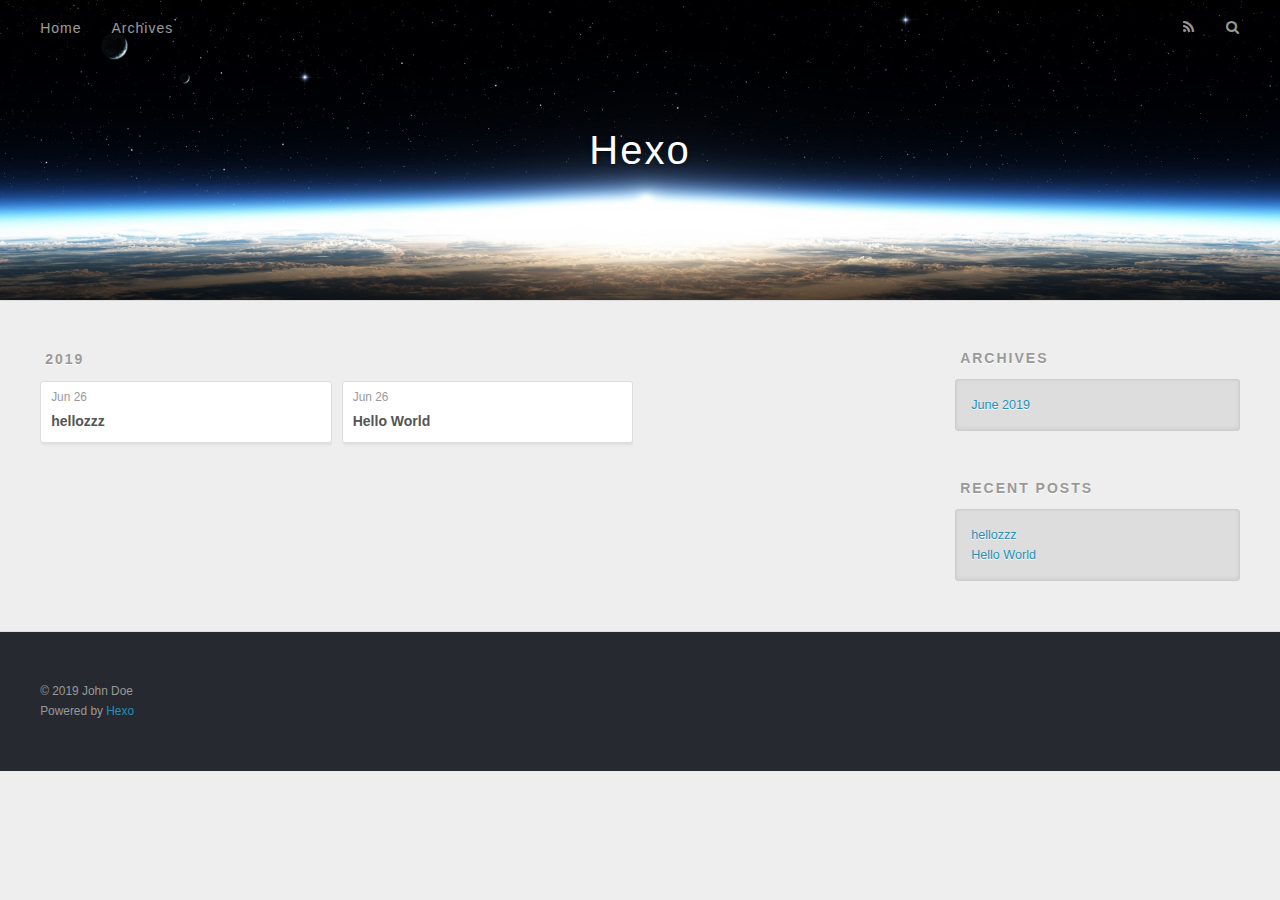
==== archives/index.html @ 3f433140 "Site updated: 2019-06-26 18:27:17" ====
<!DOCTYPE html>
<html>
<head><meta name="generator" content="Hexo 3.9.0">
  <meta charset="utf-8">
  

  
  <title>Archives | Hexo</title>
  <meta name="viewport" content="width=device-width, initial-scale=1, maximum-scale=1">
  <meta property="og:type" content="website">
<meta property="og:title" content="Hexo">
<meta property="og:url" content="http://yoursite.com/archives/index.html">
<meta property="og:site_name" content="Hexo">
<meta property="og:locale" content="default">
<meta name="twitter:card" content="summary">
<meta name="twitter:title" content="Hexo">
  
    <link rel="alternate" href="/atom.xml" title="Hexo" type="application/atom+xml">
  
  
    <link rel="icon" href="/favicon.png">
  
  
    <link href="//fonts.googleapis.com/css?family=Source+Code+Pro" rel="stylesheet" type="text/css">
  
  <link rel="stylesheet" href="/css/style.css">
</head>
</html>
<body>
  <div id="container">
    <div id="wrap">
      <header id="header">
  <div id="banner"></div>
  <div id="header-outer" class="outer">
    <div id="header-title" class="inner">
      <h1 id="logo-wrap">
        <a href="/" id="logo">Hexo</a>
      </h1>
      
    </div>
    <div id="header-inner" class="inner">
      <nav id="main-nav">
        <a id="main-nav-toggle" class="nav-icon"></a>
        
          <a class="main-nav-link" href="/">Home</a>
        
          <a class="main-nav-link" href="/archives">Archives</a>
        
      </nav>
      <nav id="sub-nav">
        
          <a id="nav-rss-link" class="nav-icon" href="/atom.xml" title="RSS Feed"></a>
        
        <a id="nav-search-btn" class="nav-icon" title="Search"></a>
      </nav>
      <div id="search-form-wrap">
        <form action="//google.com/search" method="get" accept-charset="UTF-8" class="search-form"><input type="search" name="q" class="search-form-input" placeholder="Search"><button type="submit" class="search-form-submit">&#xF002;</button><input type="hidden" name="sitesearch" value="http://yoursite.com"></form>
      </div>
    </div>
  </div>
</header>
      <div class="outer">
        <section id="main">
  
  
    
    
      
      
      <section class="archives-wrap">
        <div class="archive-year-wrap">
          <a href="/archives/2019" class="archive-year">2019</a>
        </div>
        <div class="archives">
    
    <article class="archive-article archive-type-post">
  <div class="archive-article-inner">
    <header class="archive-article-header">
      <a href="/2019/06/26/hellozzz/" class="archive-article-date">
  <time datetime="2019-06-26T10:13:13.000Z" itemprop="datePublished">Jun 26</time>
</a>
      
  
    <h1 itemprop="name">
      <a class="archive-article-title" href="/2019/06/26/hellozzz/">hellozzz</a>
    </h1>
  

    </header>
  </div>
</article>
  
    
    
    <article class="archive-article archive-type-post">
  <div class="archive-article-inner">
    <header class="archive-article-header">
      <a href="/2019/06/26/hello-world/" class="archive-article-date">
  <time datetime="2019-06-26T09:35:58.510Z" itemprop="datePublished">Jun 26</time>
</a>
      
  
    <h1 itemprop="name">
      <a class="archive-article-title" href="/2019/06/26/hello-world/">Hello World</a>
    </h1>
  

    </header>
  </div>
</article>
  
  
    </div></section>
  


</section>
        
          <aside id="sidebar">
  
    

  
    

  
    
  
    
  <div class="widget-wrap">
    <h3 class="widget-title">Archives</h3>
    <div class="widget">
      <ul class="archive-list"><li class="archive-list-item"><a class="archive-list-link" href="/archives/2019/06/">June 2019</a></li></ul>
    </div>
  </div>


  
    
  <div class="widget-wrap">
    <h3 class="widget-title">Recent Posts</h3>
    <div class="widget">
      <ul>
        
          <li>
            <a href="/2019/06/26/hellozzz/">hellozzz</a>
          </li>
        
          <li>
            <a href="/2019/06/26/hello-world/">Hello World</a>
          </li>
        
      </ul>
    </div>
  </div>

  
</aside>
        
      </div>
      <footer id="footer">
  
  <div class="outer">
    <div id="footer-info" class="inner">
      &copy; 2019 John Doe<br>
      Powered by <a href="http://hexo.io/" target="_blank">Hexo</a>
    </div>
  </div>
</footer>
    </div>
    <nav id="mobile-nav">
  
    <a href="/" class="mobile-nav-link">Home</a>
  
    <a href="/archives" class="mobile-nav-link">Archives</a>
  
</nav>
    

<script src="//ajax.googleapis.com/ajax/libs/jquery/2.0.3/jquery.min.js"></script>


  <link rel="stylesheet" href="/fancybox/jquery.fancybox.css">
  <script src="/fancybox/jquery.fancybox.pack.js"></script>


<script src="/js/script.js"></script>



  </div>
</body>
</html>
---- css/style.css ----
body {
  width: 100%;
}
body:before,
body:after {
  content: "";
  display: table;
}
body:after {
  clear: both;
}
html,
body,
div,
span,
applet,
object,
iframe,
h1,
h2,
h3,
h4,
h5,
h6,
p,
blockquote,
pre,
a,
abbr,
acronym,
address,
big,
cite,
code,
del,
dfn,
em,
img,
ins,
kbd,
q,
s,
samp,
small,
strike,
strong,
sub,
sup,
tt,
var,
dl,
dt,
dd,
ol,
ul,
li,
fieldset,
form,
label,
legend,
table,
caption,
tbody,
tfoot,
thead,
tr,
th,
td {
  margin: 0;
  padding: 0;
  border: 0;
  outline: 0;
  font-weight: inherit;
  font-style: inherit;
  font-family: inherit;
  font-size: 100%;
  vertical-align: baseline;
}
body {
  line-height: 1;
  color: #000;
  background: #fff;
}
ol,
ul {
  list-style: none;
}
table {
  border-collapse: separate;
  border-spacing: 0;
  vertical-align: middle;
}
caption,
th,
td {
  text-align: left;
  font-weight: normal;
  vertical-align: middle;
}
a img {
  border: none;
}
input,
button {
  margin: 0;
  padding: 0;
}
input::-moz-focus-inner,
button::-moz-focus-inner {
  border: 0;
  padding: 0;
}
@font-face {
  font-family: FontAwesome;
  font-style: normal;
  font-weight: normal;
  src: url("fonts/fontawesome-webfont.eot?v=#4.0.3");
  src: url("fonts/fontawesome-webfont.eot?#iefix&v=#4.0.3") format("embedded-opentype"), url("fonts/fontawesome-webfont.woff?v=#4.0.3") format("woff"), url("fonts/fontawesome-webfont.ttf?v=#4.0.3") format("truetype"), url("fonts/fontawesome-webfont.svg#fontawesomeregular?v=#4.0.3") format("svg");
}
html,
body,
#container {
  height: 100%;
}
body {
  background: #eee;
  font: 14px -apple-system, BlinkMacSystemFont, "Segoe UI", "Roboto", "Oxygen", "Ubuntu", "Cantarell", "Fira Sans", "Droid Sans", "Helvetica Neue", sans-serif;
  -webkit-text-size-adjust: 100%;
}
.outer {
  max-width: 1220px;
  margin: 0 auto;
  padding: 0 20px;
}
.outer:before,
.outer:after {
  content: "";
  display: table;
}
.outer:after {
  clear: both;
}
.inner {
  display: inline;
  float: left;
  width: 98.33333333333333%;
  margin: 0 0.833333333333333%;
}
.left,
.alignleft {
  float: left;
}
.right,
.alignright {
  float: right;
}
.clear {
  clear: both;
}
#container {
  position: relative;
}
.mobile-nav-on {
  overflow: hidden;
}
#wrap {
  height: 100%;
  width: 100%;
  position: absolute;
  top: 0;
  left: 0;
  -webkit-transition: 0.2s ease-out;
  -moz-transition: 0.2s ease-out;
  -ms-transition: 0.2s ease-out;
  transition: 0.2s ease-out;
  z-index: 1;
  background: #eee;
}
.mobile-nav-on #wrap {
  left: 280px;
}
@media screen and (min-width: 768px) {
  #main {
    display: inline;
    float: left;
    width: 73.33333333333333%;
    margin: 0 0.833333333333333%;
  }
}
.article-date,
.article-category-link,
.archive-year,
.widget-title {
  text-decoration: none;
  text-transform: uppercase;
  letter-spacing: 2px;
  color: #999;
  margin-bottom: 1em;
  margin-left: 5px;
  line-height: 1em;
  text-shadow: 0 1px #fff;
  font-weight: bold;
}
.article-inner,
.archive-article-inner {
  background: #fff;
  -webkit-box-shadow: 1px 2px 3px #ddd;
  box-shadow: 1px 2px 3px #ddd;
  border: 1px solid #ddd;
  border-radius: 3px;
}
.article-entry h1,
.widget h1 {
  font-size: 2em;
}
.article-entry h2,
.widget h2 {
  font-size: 1.5em;
}
.article-entry h3,
.widget h3 {
  font-size: 1.3em;
}
.article-entry h4,
.widget h4 {
  font-size: 1.2em;
}
.article-entry h5,
.widget h5 {
  font-size: 1em;
}
.article-entry h6,
.widget h6 {
  font-size: 1em;
  color: #999;
}
.article-entry hr,
.widget hr {
  border: 1px dashed #ddd;
}
.article-entry strong,
.widget strong {
  font-weight: bold;
}
.article-entry em,
.widget em,
.article-entry cite,
.widget cite {
  font-style: italic;
}
.article-entry sup,
.widget sup,
.article-entry sub,
.widget sub {
  font-size: 0.75em;
  line-height: 0;
  position: relative;
  vertical-align: baseline;
}
.article-entry sup,
.widget sup {
  top: -0.5em;
}
.article-entry sub,
.widget sub {
  bottom: -0.2em;
}
.article-entry small,
.widget small {
  font-size: 0.85em;
}
.article-entry acronym,
.widget acronym,
.article-entry abbr,
.widget abbr {
  border-bottom: 1px dotted;
}
.article-entry ul,
.widget ul,
.article-entry ol,
.widget ol,
.article-entry dl,
.widget dl {
  margin: 0 20px;
  line-height: 1.6em;
}
.article-entry ul ul,
.widget ul ul,
.article-entry ol ul,
.widget ol ul,
.article-entry ul ol,
.widget ul ol,
.article-entry ol ol,
.widget ol ol {
  margin-top: 0;
  margin-bottom: 0;
}
.article-entry ul,
.widget ul {
  list-style: disc;
}
.article-entry ol,
.widget ol {
  list-style: decimal;
}
.article-entry dt,
.widget dt {
  font-weight: bold;
}
#header {
  height: 300px;
  position: relative;
  border-bottom: 1px solid #ddd;
}
#header:before,
#header:after {
  content: "";
  position: absolute;
  left: 0;
  right: 0;
  height: 40px;
}
#header:before {
  top: 0;
  background: -webkit-linear-gradient(rgba(0,0,0,0.2), transparent);
  background: -moz-linear-gradient(rgba(0,0,0,0.2), transparent);
  background: -ms-linear-gradient(rgba(0,0,0,0.2), transparent);
  background: linear-gradient(rgba(0,0,0,0.2), transparent);
}
#header:after {
  bottom: 0;
  background: -webkit-linear-gradient(transparent, rgba(0,0,0,0.2));
  background: -moz-linear-gradient(transparent, rgba(0,0,0,0.2));
  background: -ms-linear-gradient(transparent, rgba(0,0,0,0.2));
  background: linear-gradient(transparent, rgba(0,0,0,0.2));
}
#header-outer {
  height: 100%;
  position: relative;
}
#header-inner {
  position: relative;
  overflow: hidden;
}
#banner {
  position: absolute;
  top: 0;
  left: 0;
  width: 100%;
  height: 100%;
  background: url("images/banner.jpg") center #000;
  -webkit-background-size: cover;
  -moz-background-size: cover;
  background-size: cover;
  z-index: -1;
}
#header-title {
  text-align: center;
  height: 40px;
  position: absolute;
  top: 50%;
  left: 0;
  margin-top: -20px;
}
#logo,
#subtitle {
  text-decoration: none;
  color: #fff;
  font-weight: 300;
  text-shadow: 0 1px 4px rgba(0,0,0,0.3);
}
#logo {
  font-size: 40px;
  line-height: 40px;
  letter-spacing: 2px;
}
#subtitle {
  font-size: 16px;
  line-height: 16px;
  letter-spacing: 1px;
}
#subtitle-wrap {
  margin-top: 16px;
}
#main-nav {
  float: left;
  margin-left: -15px;
}
.nav-icon,
.main-nav-link {
  float: left;
  color: #fff;
  opacity: 0.6;
  text-decoration: none;
  text-shadow: 0 1px rgba(0,0,0,0.2);
  -webkit-transition: opacity 0.2s;
  -moz-transition: opacity 0.2s;
  -ms-transition: opacity 0.2s;
  transition: opacity 0.2s;
  display: block;
  padding: 20px 15px;
}
.nav-icon:hover,
.main-nav-link:hover {
  opacity: 1;
}
.nav-icon {
  font-family: FontAwesome;
  text-align: center;
  font-size: 14px;
  width: 14px;
  height: 14px;
  padding: 20px 15px;
  position: relative;
  cursor: pointer;
}
.main-nav-link {
  font-weight: 300;
  letter-spacing: 1px;
}
@media screen and (max-width: 479px) {
  .main-nav-link {
    display: none;
  }
}
#main-nav-toggle {
  display: none;
}
#main-nav-toggle:before {
  content: "\f0c9";
}
@media screen and (max-width: 479px) {
  #main-nav-toggle {
    display: block;
  }
}
#sub-nav {
  float: right;
  margin-right: -15px;
}
#nav-rss-link:before {
  content: "\f09e";
}
#nav-search-btn:before {
  content: "\f002";
}
#search-form-wrap {
  position: absolute;
  top: 15px;
  width: 150px;
  height: 30px;
  right: -150px;
  opacity: 0;
  -webkit-transition: 0.2s ease-out;
  -moz-transition: 0.2s ease-out;
  -ms-transition: 0.2s ease-out;
  transition: 0.2s ease-out;
}
#search-form-wrap.on {
  opacity: 1;
  right: 0;
}
@media screen and (max-width: 479px) {
  #search-form-wrap {
    width: 100%;
    right: -100%;
  }
}
.search-form {
  position: absolute;
  top: 0;
  left: 0;
  right: 0;
  background: #fff;
  padding: 5px 15px;
  border-radius: 15px;
  -webkit-box-shadow: 0 0 10px rgba(0,0,0,0.3);
  box-shadow: 0 0 10px rgba(0,0,0,0.3);
}
.search-form-input {
  border: none;
  background: none;
  color: #555;
  width: 100%;
  font: 13px -apple-system, BlinkMacSystemFont, "Segoe UI", "Roboto", "Oxygen", "Ubuntu", "Cantarell", "Fira Sans", "Droid Sans", "Helvetica Neue", sans-serif;
  outline: none;
}
.search-form-input::-webkit-search-results-decoration,
.search-form-input::-webkit-search-cancel-button {
  -webkit-appearance: none;
}
.search-form-submit {
  position: absolute;
  top: 50%;
  right: 10px;
  margin-top: -7px;
  font: 13px FontAwesome;
  border: none;
  background: none;
  color: #bbb;
  cursor: pointer;
}
.search-form-submit:hover,
.search-form-submit:focus {
  color: #777;
}
.article {
  margin: 50px 0;
}
.article-inner {
  overflow: hidden;
}
.article-meta:before,
.article-meta:after {
  content: "";
  display: table;
}
.article-meta:after {
  clear: both;
}
.article-date {
  float: left;
}
.article-category {
  float: left;
  line-height: 1em;
  color: #ccc;
  text-shadow: 0 1px #fff;
  margin-left: 8px;
}
.article-category:before {
  content: "\2022";
}
.article-category-link {
  margin: 0 12px 1em;
}
.article-header {
  padding: 20px 20px 0;
}
.article-title {
  text-decoration: none;
  font-size: 2em;
  font-weight: bold;
  color: #555;
  line-height: 1.1em;
  -webkit-transition: color 0.2s;
  -moz-transition: color 0.2s;
  -ms-transition: color 0.2s;
  transition: color 0.2s;
}
a.article-title:hover {
  color: #258fb8;
}
.article-entry {
  color: #555;
  padding: 0 20px;
}
.article-entry:before,
.article-entry:after {
  content: "";
  display: table;
}
.article-entry:after {
  clear: both;
}
.article-entry p,
.article-entry table {
  line-height: 1.6em;
  margin: 1.6em 0;
}
.article-entry h1,
.article-entry h2,
.article-entry h3,
.article-entry h4,
.article-entry h5,
.article-entry h6 {
  font-weight: bold;
}
.article-entry h1,
.article-entry h2,
.article-entry h3,
.article-entry h4,
.article-entry h5,
.article-entry h6 {
  line-height: 1.1em;
  margin: 1.1em 0;
}
.article-entry a {
  color: #258fb8;
  text-decoration: none;
}
.article-entry a:hover {
  text-decoration: underline;
}
.article-entry ul,
.article-entry ol,
.article-entry dl {
  margin-top: 1.6em;
  margin-bottom: 1.6em;
}
.article-entry img,
.article-entry video {
  max-width: 100%;
  height: auto;
  display: block;
  margin: auto;
}
.article-entry iframe {
  border: none;
}
.article-entry table {
  width: 100%;
  border-collapse: collapse;
  border-spacing: 0;
}
.article-entry th {
  font-weight: bold;
  border-bottom: 3px solid #ddd;
  padding-bottom: 0.5em;
}
.article-entry td {
  border-bottom: 1px solid #ddd;
  padding: 10px 0;
}
.article-entry blockquote {
  font-family: Georgia, "Times New Roman", serif;
  font-size: 1.4em;
  margin: 1.6em 20px;
  text-align: center;
}
.article-entry blockquote footer {
  font-size: 14px;
  margin: 1.6em 0;
  font-family: -apple-system, BlinkMacSystemFont, "Segoe UI", "Roboto", "Oxygen", "Ubuntu", "Cantarell", "Fira Sans", "Droid Sans", "Helvetica Neue", sans-serif;
}
.article-entry blockquote footer cite:before {
  content: "—";
  padding: 0 0.5em;
}
.article-entry .pullquote {
  text-align: left;
  width: 45%;
  margin: 0;
}
.article-entry .pullquote.left {
  margin-left: 0.5em;
  margin-right: 1em;
}
.article-entry .pullquote.right {
  margin-right: 0.5em;
  margin-left: 1em;
}
.article-entry .caption {
  color: #999;
  display: block;
  font-size: 0.9em;
  margin-top: 0.5em;
  position: relative;
  text-align: center;
}
.article-entry .video-container {
  position: relative;
  padding-top: 56.25%;
  height: 0;
  overflow: hidden;
}
.article-entry .video-container iframe,
.article-entry .video-container object,
.article-entry .video-container embed {
  position: absolute;
  top: 0;
  left: 0;
  width: 100%;
  height: 100%;
  margin-top: 0;
}
.article-more-link a {
  display: inline-block;
  line-height: 1em;
  padding: 6px 15px;
  border-radius: 15px;
  background: #eee;
  color: #999;
  text-shadow: 0 1px #fff;
  text-decoration: none;
}
.article-more-link a:hover {
  background: #258fb8;
  color: #fff;
  text-decoration: none;
  text-shadow: 0 1px #1e7293;
}
.article-footer {
  font-size: 0.85em;
  line-height: 1.6em;
  border-top: 1px solid #ddd;
  padding-top: 1.6em;
  margin: 0 20px 20px;
}
.article-footer:before,
.article-footer:after {
  content: "";
  display: table;
}
.article-footer:after {
  clear: both;
}
.article-footer a {
  color: #999;
  text-decoration: none;
}
.article-footer a:hover {
  color: #555;
}
.article-tag-list-item {
  float: left;
  margin-right: 10px;
}
.article-tag-list-link:before {
  content: "#";
}
.article-comment-link {
  float: right;
}
.article-comment-link:before {
  content: "\f075";
  font-family: FontAwesome;
  padding-right: 8px;
}
.article-share-link {
  cursor: pointer;
  float: right;
  margin-left: 20px;
}
.article-share-link:before {
  content: "\f064";
  font-family: FontAwesome;
  padding-right: 6px;
}
#article-nav {
  position: relative;
}
#article-nav:before,
#article-nav:after {
  content: "";
  display: table;
}
#article-nav:after {
  clear: both;
}
@media screen and (min-width: 768px) {
  #article-nav {
    margin: 50px 0;
  }
  #article-nav:before {
    width: 8px;
    height: 8px;
    position: absolute;
    top: 50%;
    left: 50%;
    margin-top: -4px;
    margin-left: -4px;
    content: "";
    border-radius: 50%;
    background: #ddd;
    -webkit-box-shadow: 0 1px 2px #fff;
    box-shadow: 0 1px 2px #fff;
  }
}
.article-nav-link-wrap {
  text-decoration: none;
  text-shadow: 0 1px #fff;
  color: #999;
  -webkit-box-sizing: border-box;
  -moz-box-sizing: border-box;
  box-sizing: border-box;
  margin-top: 50px;
  text-align: center;
  display: block;
}
.article-nav-link-wrap:hover {
  color: #555;
}
@media screen and (min-width: 768px) {
  .article-nav-link-wrap {
    width: 50%;
    margin-top: 0;
  }
}
@media screen and (min-width: 768px) {
  #article-nav-newer {
    float: left;
    text-align: right;
    padding-right: 20px;
  }
}
@media screen and (min-width: 768px) {
  #article-nav-older {
    float: right;
    text-align: left;
    padding-left: 20px;
  }
}
.article-nav-caption {
  text-transform: uppercase;
  letter-spacing: 2px;
  color: #ddd;
  line-height: 1em;
  font-weight: bold;
}
#article-nav-newer .article-nav-caption {
  margin-right: -2px;
}
.article-nav-title {
  font-size: 0.85em;
  line-height: 1.6em;
  margin-top: 0.5em;
}
.article-share-box {
  position: absolute;
  display: none;
  background: #fff;
  -webkit-box-shadow: 1px 2px 10px rgba(0,0,0,0.2);
  box-shadow: 1px 2px 10px rgba(0,0,0,0.2);
  border-radius: 3px;
  margin-left: -145px;
  overflow: hidden;
  z-index: 1;
}
.article-share-box.on {
  display: block;
}
.article-share-input {
  width: 100%;
  background: none;
  -webkit-box-sizing: border-box;
  -moz-box-sizing: border-box;
  box-sizing: border-box;
  font: 14px -apple-system, BlinkMacSystemFont, "Segoe UI", "Roboto", "Oxygen", "Ubuntu", "Cantarell", "Fira Sans", "Droid Sans", "Helvetica Neue", sans-serif;
  padding: 0 15px;
  color: #555;
  outline: none;
  border: 1px solid #ddd;
  border-radius: 3px 3px 0 0;
  height: 36px;
  line-height: 36px;
}
.article-share-links {
  background: #eee;
}
.article-share-links:before,
.article-share-links:after {
  content: "";
  display: table;
}
.article-share-links:after {
  clear: both;
}
.article-share-twitter,
.article-share-facebook,
.article-share-pinterest,
.article-share-google {
  width: 50px;
  height: 36px;
  display: block;
  float: left;
  position: relative;
  color: #999;
  text-shadow: 0 1px #fff;
}
.article-share-twitter:before,
.article-share-facebook:before,
.article-share-pinterest:before,
.article-share-google:before {
  font-size: 20px;
  font-family: FontAwesome;
  width: 20px;
  height: 20px;
  position: absolute;
  top: 50%;
  left: 50%;
  margin-top: -10px;
  margin-left: -10px;
  text-align: center;
}
.article-share-twitter:hover,
.article-share-facebook:hover,
.article-share-pinterest:hover,
.article-share-google:hover {
  color: #fff;
}
.article-share-twitter:before {
  content: "\f099";
}
.article-share-twitter:hover {
  background: #00aced;
  text-shadow: 0 1px #008abe;
}
.article-share-facebook:before {
  content: "\f09a";
}
.article-share-facebook:hover {
  background: #3b5998;
  text-shadow: 0 1px #2f477a;
}
.article-share-pinterest:before {
  content: "\f0d2";
}
.article-share-pinterest:hover {
  background: #cb2027;
  text-shadow: 0 1px #a21a1f;
}
.article-share-google:before {
  content: "\f0d5";
}
.article-share-google:hover {
  background: #dd4b39;
  text-shadow: 0 1px #be3221;
}
.article-gallery {
  background: #000;
  position: relative;
}
.article-gallery-photos {
  position: relative;
  overflow: hidden;
}
.article-gallery-img {
  display: none;
  max-width: 100%;
}
.article-gallery-img:first-child {
  display: block;
}
.article-gallery-img.loaded {
  position: absolute;
  display: block;
}
.article-gallery-img img {
  display: block;
  max-width: 100%;
  margin: 0 auto;
}
#comments {
  background: #fff;
  -webkit-box-shadow: 1px 2px 3px #ddd;
  box-shadow: 1px 2px 3px #ddd;
  padding: 20px;
  border: 1px solid #ddd;
  border-radius: 3px;
  margin: 50px 0;
}
#comments a {
  color: #258fb8;
}
.archives-wrap {
  margin: 50px 0;
}
.archives:before,
.archives:after {
  content: "";
  display: table;
}
.archives:after {
  clear: both;
}
.archive-year-wrap {
  margin-bottom: 1em;
}
.archives {
  -webkit-column-gap: 10px;
  -moz-column-gap: 10px;
  column-gap: 10px;
}
@media screen and (min-width: 480px) and (max-width: 767px) {
  .archives {
    -webkit-column-count: 2;
    -moz-column-count: 2;
    column-count: 2;
  }
}
@media screen and (min-width: 768px) {
  .archives {
    -webkit-column-count: 3;
    -moz-column-count: 3;
    column-count: 3;
  }
}
.archive-article {
  -webkit-column-break-inside: avoid;
  page-break-inside: avoid;
  overflow: hidden;
  break-inside: avoid-column;
}
.archive-article-inner {
  padding: 10px;
  margin-bottom: 15px;
}
.archive-article-title {
  text-decoration: none;
  font-weight: bold;
  color: #555;
  -webkit-transition: color 0.2s;
  -moz-transition: color 0.2s;
  -ms-transition: color 0.2s;
  transition: color 0.2s;
  line-height: 1.6em;
}
.archive-article-title:hover {
  color: #258fb8;
}
.archive-article-footer {
  margin-top: 1em;
}
.archive-article-date {
  color: #999;
  text-decoration: none;
  font-size: 0.85em;
  line-height: 1em;
  margin-bottom: 0.5em;
  display: block;
}
#page-nav {
  margin: 50px auto;
  background: #fff;
  -webkit-box-shadow: 1px 2px 3px #ddd;
  box-shadow: 1px 2px 3px #ddd;
  border: 1px solid #ddd;
  border-radius: 3px;
  text-align: center;
  color: #999;
  overflow: hidden;
}
#page-nav:before,
#page-nav:after {
  content: "";
  display: table;
}
#page-nav:after {
  clear: both;
}
#page-nav a,
#page-nav span {
  padding: 10px 20px;
  line-height: 1;
  height: 2ex;
}
#page-nav a {
  color: #999;
  text-decoration: none;
}
#page-nav a:hover {
  background: #999;
  color: #fff;
}
#page-nav .prev {
  float: left;
}
#page-nav .next {
  float: right;
}
#page-nav .page-number {
  display: inline-block;
}
@media screen and (max-width: 479px) {
  #page-nav .page-number {
    display: none;
  }
}
#page-nav .current {
  color: #555;
  font-weight: bold;
}
#page-nav .space {
  color: #ddd;
}
#footer {
  background: #262a30;
  padding: 50px 0;
  border-top: 1px solid #ddd;
  color: #999;
}
#footer a {
  color: #258fb8;
  text-decoration: none;
}
#footer a:hover {
  text-decoration: underline;
}
#footer-info {
  line-height: 1.6em;
  font-size: 0.85em;
}
.article-entry pre,
.article-entry .highlight {
  background: #2d2d2d;
  margin: 0 -20px;
  padding: 15px 20px;
  border-style: solid;
  border-color: #ddd;
  border-width: 1px 0;
  overflow: auto;
  color: #ccc;
  line-height: 22.400000000000002px;
}
.article-entry .highlight .gutter pre,
.article-entry .gist .gist-file .gist-data .line-numbers {
  color: #666;
  font-size: 0.85em;
}
.article-entry pre,
.article-entry code {
  font-family: "Source Code Pro", Consolas, Monaco, Menlo, Consolas, monospace;
}
.article-entry code {
  background: #eee;
  text-shadow: 0 1px #fff;
  padding: 0 0.3em;
}
.article-entry pre code {
  background: none;
  text-shadow: none;
  padding: 0;
}
.article-entry .highlight pre {
  border: none;
  margin: 0;
  padding: 0;
}
.article-entry .highlight table {
  margin: 0;
  width: auto;
}
.article-entry .highlight td {
  border: none;
  padding: 0;
}
.article-entry .highlight figcaption {
  font-size: 0.85em;
  color: #999;
  line-height: 1em;
  margin-bottom: 1em;
}
.article-entry .highlight figcaption:before,
.article-entry .highlight figcaption:after {
  content: "";
  display: table;
}
.article-entry .highlight figcaption:after {
  clear: both;
}
.article-entry .highlight figcaption a {
  float: right;
}
.article-entry .highlight .gutter pre {
  text-align: right;
  padding-right: 20px;
}
.article-entry .highlight .line {
  height: 22.400000000000002px;
}
.article-entry .highlight .line.marked {
  background: #515151;
}
.article-entry .gist {
  margin: 0 -20px;
  border-style: solid;
  border-color: #ddd;
  border-width: 1px 0;
  background: #2d2d2d;
  padding: 15px 20px 15px 0;
}
.article-entry .gist .gist-file {
  border: none;
  font-family: "Source Code Pro", Consolas, Monaco, Menlo, Consolas, monospace;
  margin: 0;
}
.article-entry .gist .gist-file .gist-data {
  background: none;
  border: none;
}
.article-entry .gist .gist-file .gist-data .line-numbers {
  background: none;
  border: none;
  padding: 0 20px 0 0;
}
.article-entry .gist .gist-file .gist-data .line-data {
  padding: 0 !important;
}
.article-entry .gist .gist-file .highlight {
  margin: 0;
  padding: 0;
  border: none;
}
.article-entry .gist .gist-file .gist-meta {
  background: #2d2d2d;
  color: #999;
  font: 0.85em -apple-system, BlinkMacSystemFont, "Segoe UI", "Roboto", "Oxygen", "Ubuntu", "Cantarell", "Fira Sans", "Droid Sans", "Helvetica Neue", sans-serif;
  text-shadow: 0 0;
  padding: 0;
  margin-top: 1em;
  margin-left: 20px;
}
.article-entry .gist .gist-file .gist-meta a {
  color: #258fb8;
  font-weight: normal;
}
.article-entry .gist .gist-file .gist-meta a:hover {
  text-decoration: underline;
}
pre .comment,
pre .title {
  color: #999;
}
pre .variable,
pre .attribute,
pre .tag,
pre .regexp,
pre .ruby .constant,
pre .xml .tag .title,
pre .xml .pi,
pre .xml .doctype,
pre .html .doctype,
pre .css .id,
pre .css .class,
pre .css .pseudo {
  color: #f2777a;
}
pre .number,
pre .preprocessor,
pre .built_in,
pre .literal,
pre .params,
pre .constant {
  color: #f99157;
}
pre .class,
pre .ruby .class .title,
pre .css .rules .attribute {
  color: #9c9;
}
pre .string,
pre .value,
pre .inheritance,
pre .header,
pre .ruby .symbol,
pre .xml .cdata {
  color: #9c9;
}
pre .css .hexcolor {
  color: #6cc;
}
pre .function,
pre .python .decorator,
pre .python .title,
pre .ruby .function .title,
pre .ruby .title .keyword,
pre .perl .sub,
pre .javascript .title,
pre .coffeescript .title {
  color: #69c;
}
pre .keyword,
pre .javascript .function {
  color: #c9c;
}
@media screen and (max-width: 479px) {
  #mobile-nav {
    position: absolute;
    top: 0;
    left: 0;
    width: 280px;
    height: 100%;
    background: #191919;
    border-right: 1px solid #fff;
  }
}
@media screen and (max-width: 479px) {
  .mobile-nav-link {
    display: block;
    color: #999;
    text-decoration: none;
    padding: 15px 20px;
    font-weight: bold;
  }
  .mobile-nav-link:hover {
    color: #fff;
  }
}
@media screen and (min-width: 768px) {
  #sidebar {
    display: inline;
    float: left;
    width: 23.333333333333332%;
    margin: 0 0.833333333333333%;
  }
}
.widget-wrap {
  margin: 50px 0;
}
.widget {
  color: #777;
  text-shadow: 0 1px #fff;
  background: #ddd;
  -webkit-box-shadow: 0 -1px 4px #ccc inset;
  box-shadow: 0 -1px 4px #ccc inset;
  border: 1px solid #ccc;
  padding: 15px;
  border-radius: 3px;
}
.widget a {
  color: #258fb8;
  text-decoration: none;
}
.widget a:hover {
  text-decoration: underline;
}
.widget ul ul,
.widget ol ul,
.widget dl ul,
.widget ul ol,
.widget ol ol,
.widget dl ol,
.widget ul dl,
.widget ol dl,
.widget dl dl {
  margin-left: 15px;
  list-style: disc;
}
.widget {
  line-height: 1.6em;
  word-wrap: break-word;
  font-size: 0.9em;
}
.widget ul,
.widget ol {
  list-style: none;
  margin: 0;
}
.widget ul ul,
.widget ol ul,
.widget ul ol,
.widget ol ol {
  margin: 0 20px;
}
.widget ul ul,
.widget ol ul {
  list-style: disc;
}
.widget ul ol,
.widget ol ol {
  list-style: decimal;
}
.category-list-count,
.tag-list-count,
.archive-list-count {
  padding-left: 5px;
  color: #999;
  font-size: 0.85em;
}
.category-list-count:before,
.tag-list-count:before,
.archive-list-count:before {
  content: "(";
}
.category-list-count:after,
.tag-list-count:after,
.archive-list-count:after {
  content: ")";
}
.tagcloud a {
  margin-right: 5px;
  display: inline-block;
}
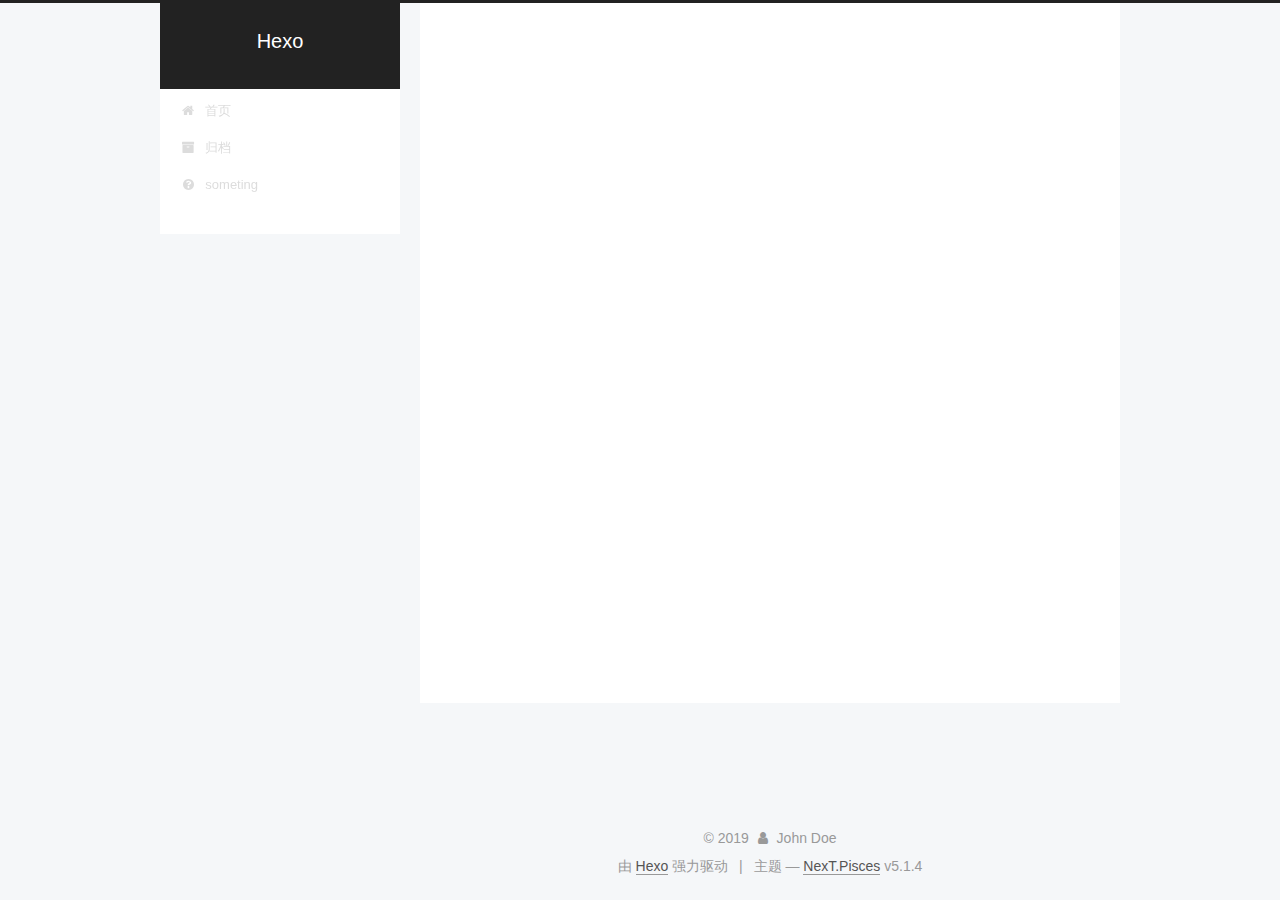
==== commit cc1f83cc: "Site updated: 2019-06-27 15:56:24" ====
--- a/archives/index.html
+++ b/archives/index.html
@@ -1,193 +1,601 @@
 <!DOCTYPE html>
-<html>
+
+
+
+  
+
+
+<html class="theme-next pisces use-motion" lang="zh-Hans">
 <head><meta name="generator" content="Hexo 3.9.0">
-  <meta charset="utf-8">
-  
-
-  
-  <title>Archives | Hexo</title>
-  <meta name="viewport" content="width=device-width, initial-scale=1, maximum-scale=1">
-  <meta property="og:type" content="website">
+  <meta charset="UTF-8">
+<meta http-equiv="X-UA-Compatible" content="IE=edge">
+<meta name="viewport" content="width=device-width, initial-scale=1, maximum-scale=1">
+<meta name="theme-color" content="#222">
+
+
+
+
+
+
+
+
+
+<meta http-equiv="Cache-Control" content="no-transform">
+<meta http-equiv="Cache-Control" content="no-siteapp">
+
+
+
+
+
+
+
+
+
+
+
+
+
+
+
+
+  
+  
+  <link href="/lib/fancybox/source/jquery.fancybox.css?v=2.1.5" rel="stylesheet" type="text/css">
+
+
+
+
+
+
+
+<link href="/lib/font-awesome/css/font-awesome.min.css?v=4.6.2" rel="stylesheet" type="text/css">
+
+<link href="/css/main.css?v=5.1.4" rel="stylesheet" type="text/css">
+
+
+  <link rel="apple-touch-icon" sizes="180x180" href="/images/apple-touch-icon-next.png?v=5.1.4">
+
+
+  <link rel="icon" type="image/png" sizes="32x32" href="/images/favicon-32x32-next.png?v=5.1.4">
+
+
+  <link rel="icon" type="image/png" sizes="16x16" href="/images/favicon-16x16-next.png?v=5.1.4">
+
+
+  <link rel="mask-icon" href="/images/logo.svg?v=5.1.4" color="#222">
+
+
+
+
+
+  <meta name="keywords" content="Hexo, NexT">
+
+
+
+
+
+
+
+
+
+
+<meta property="og:type" content="website">
 <meta property="og:title" content="Hexo">
 <meta property="og:url" content="http://yoursite.com/archives/index.html">
 <meta property="og:site_name" content="Hexo">
-<meta property="og:locale" content="default">
+<meta property="og:locale" content="zh-Hans">
 <meta name="twitter:card" content="summary">
 <meta name="twitter:title" content="Hexo">
-  
-    <link rel="alternate" href="/atom.xml" title="Hexo" type="application/atom+xml">
-  
-  
-    <link rel="icon" href="/favicon.png">
-  
-  
-    <link href="//fonts.googleapis.com/css?family=Source+Code+Pro" rel="stylesheet" type="text/css">
-  
-  <link rel="stylesheet" href="/css/style.css">
+
+
+
+<script type="text/javascript" id="hexo.configurations">
+  var NexT = window.NexT || {};
+  var CONFIG = {
+    root: '/',
+    scheme: 'Pisces',
+    version: '5.1.4',
+    sidebar: {"position":"left","display":"post","offset":12,"b2t":false,"scrollpercent":false,"onmobile":false},
+    fancybox: true,
+    tabs: true,
+    motion: {"enable":true,"async":false,"transition":{"post_block":"fadeIn","post_header":"slideDownIn","post_body":"slideDownIn","coll_header":"slideLeftIn","sidebar":"slideUpIn"}},
+    duoshuo: {
+      userId: '0',
+      author: '博主'
+    },
+    algolia: {
+      applicationID: '',
+      apiKey: '',
+      indexName: '',
+      hits: {"per_page":10},
+      labels: {"input_placeholder":"Search for Posts","hits_empty":"We didn't find any results for the search: ${query}","hits_stats":"${hits} results found in ${time} ms"}
+    }
+  };
+</script>
+
+
+
+  <link rel="canonical" href="http://yoursite.com/archives/">
+
+
+
+
+
+  <title>归档 | Hexo</title>
+  
+
+
+
+
+
+
+
+
 </head>
-</html>
-<body>
-  <div id="container">
-    <div id="wrap">
-      <header id="header">
-  <div id="banner"></div>
-  <div id="header-outer" class="outer">
-    <div id="header-title" class="inner">
-      <h1 id="logo-wrap">
-        <a href="/" id="logo">Hexo</a>
-      </h1>
-      
+
+<body itemscope itemtype="http://schema.org/WebPage" lang="zh-Hans">
+
+  
+  
+    
+  
+
+  <div class="container sidebar-position-left page-archive">
+    <div class="headband"></div>
+
+    <header id="header" class="header" itemscope itemtype="http://schema.org/WPHeader">
+      <div class="header-inner"><div class="site-brand-wrapper">
+  <div class="site-meta ">
+    
+
+    <div class="custom-logo-site-title">
+      <a href="/" class="brand" rel="start">
+        <span class="logo-line-before"><i></i></span>
+        <span class="site-title">Hexo</span>
+        <span class="logo-line-after"><i></i></span>
+      </a>
     </div>
-    <div id="header-inner" class="inner">
-      <nav id="main-nav">
-        <a id="main-nav-toggle" class="nav-icon"></a>
-        
-          <a class="main-nav-link" href="/">Home</a>
-        
-          <a class="main-nav-link" href="/archives">Archives</a>
-        
-      </nav>
-      <nav id="sub-nav">
-        
-          <a id="nav-rss-link" class="nav-icon" href="/atom.xml" title="RSS Feed"></a>
-        
-        <a id="nav-search-btn" class="nav-icon" title="Search"></a>
-      </nav>
-      <div id="search-form-wrap">
-        <form action="//google.com/search" method="get" accept-charset="UTF-8" class="search-form"><input type="search" name="q" class="search-form-input" placeholder="Search"><button type="submit" class="search-form-submit">&#xF002;</button><input type="hidden" name="sitesearch" value="http://yoursite.com"></form>
+      
+        <p class="site-subtitle"></p>
+      
+  </div>
+
+  <div class="site-nav-toggle">
+    <button>
+      <span class="btn-bar"></span>
+      <span class="btn-bar"></span>
+      <span class="btn-bar"></span>
+    </button>
+  </div>
+</div>
+
+<nav class="site-nav">
+  
+
+  
+    <ul id="menu" class="menu">
+      
+        
+        <li class="menu-item menu-item-home">
+          <a href="/" rel="section">
+            
+              <i class="menu-item-icon fa fa-fw fa-home"></i> <br>
+            
+            首页
+          </a>
+        </li>
+      
+        
+        <li class="menu-item menu-item-archives">
+          <a href="/archives/" rel="section">
+            
+              <i class="menu-item-icon fa fa-fw fa-archive"></i> <br>
+            
+            归档
+          </a>
+        </li>
+      
+        
+        <li class="menu-item menu-item-someting">
+          <a href="/something" rel="section">
+            
+              <i class="menu-item-icon fa fa-fw fa-question-circle"></i> <br>
+            
+            someting
+          </a>
+        </li>
+      
+
+      
+    </ul>
+  
+
+  
+</nav>
+
+
+
+ </div>
+    </header>
+
+    <main id="main" class="main">
+      <div class="main-inner">
+        <div class="content-wrap">
+          <div id="content" class="content">
+            
+
+  
+  
+  
+  <div class="post-block archive">
+    <div id="posts" class="posts-collapse">
+      <span class="archive-move-on"></span>
+
+      <span class="archive-page-counter">
+        
+        
+        
+          
+        
+        嗯..! 目前共计 2 篇日志。 继续努力。
+      </span>
+
+      
+
+        
+        
+        
+
+        
+          
+          <div class="collection-title">
+            <h1 class="archive-year" id="archive-year-2019">2019</h1>
+          </div>
+        
+        
+
+        
+
+  <article class="post post-type-normal" itemscope itemtype="http://schema.org/Article">
+    <header class="post-header">
+
+      <h2 class="post-title">
+        
+            <a class="post-title-link" href="/2019/06/26/hellozzz/" itemprop="url">
+              
+                <span itemprop="name">hellozzz</span>
+              
+            </a>
+        
+      </h2>
+
+      <div class="post-meta">
+        <time class="post-time" itemprop="dateCreated" datetime="2019-06-26T18:13:13+08:00" content="2019-06-26">
+          06-26
+        </time>
       </div>
+
+    </header>
+  </article>
+
+
+
+      
+
+        
+        
+        
+
+        
+        
+
+        
+
+  <article class="post post-type-normal" itemscope itemtype="http://schema.org/Article">
+    <header class="post-header">
+
+      <h2 class="post-title">
+        
+            <a class="post-title-link" href="/2019/06/26/hello-world/" itemprop="url">
+              
+                <span itemprop="name">Hello World</span>
+              
+            </a>
+        
+      </h2>
+
+      <div class="post-meta">
+        <time class="post-time" itemprop="dateCreated" datetime="2019-06-26T17:35:58+08:00" content="2019-06-26">
+          06-26
+        </time>
+      </div>
+
+    </header>
+  </article>
+
+
+
+      
+
     </div>
   </div>
-</header>
-      <div class="outer">
-        <section id="main">
-  
-  
-    
-    
-      
-      
-      <section class="archives-wrap">
-        <div class="archive-year-wrap">
-          <a href="/archives/2019" class="archive-year">2019</a>
+  
+  
+  
+
+  
+
+
+
+          </div>
+          
+
+
+          
+
         </div>
-        <div class="archives">
-    
-    <article class="archive-article archive-type-post">
-  <div class="archive-article-inner">
-    <header class="archive-article-header">
-      <a href="/2019/06/26/hellozzz/" class="archive-article-date">
-  <time datetime="2019-06-26T10:13:13.000Z" itemprop="datePublished">Jun 26</time>
-</a>
-      
-  
-    <h1 itemprop="name">
-      <a class="archive-article-title" href="/2019/06/26/hellozzz/">hellozzz</a>
-    </h1>
-  
-
-    </header>
-  </div>
-</article>
-  
-    
-    
-    <article class="archive-article archive-type-post">
-  <div class="archive-article-inner">
-    <header class="archive-article-header">
-      <a href="/2019/06/26/hello-world/" class="archive-article-date">
-  <time datetime="2019-06-26T09:35:58.510Z" itemprop="datePublished">Jun 26</time>
-</a>
-      
-  
-    <h1 itemprop="name">
-      <a class="archive-article-title" href="/2019/06/26/hello-world/">Hello World</a>
-    </h1>
-  
-
-    </header>
-  </div>
-</article>
-  
-  
-    </div></section>
-  
-
-
-</section>
-        
-          <aside id="sidebar">
-  
-    
-
-  
-    
-
-  
-    
-  
-    
-  <div class="widget-wrap">
-    <h3 class="widget-title">Archives</h3>
-    <div class="widget">
-      <ul class="archive-list"><li class="archive-list-item"><a class="archive-list-link" href="/archives/2019/06/">June 2019</a></li></ul>
+        
+          
+  
+  <div class="sidebar-toggle">
+    <div class="sidebar-toggle-line-wrap">
+      <span class="sidebar-toggle-line sidebar-toggle-line-first"></span>
+      <span class="sidebar-toggle-line sidebar-toggle-line-middle"></span>
+      <span class="sidebar-toggle-line sidebar-toggle-line-last"></span>
     </div>
   </div>
 
-
-  
+  <aside id="sidebar" class="sidebar">
     
-  <div class="widget-wrap">
-    <h3 class="widget-title">Recent Posts</h3>
-    <div class="widget">
-      <ul>
-        
-          <li>
-            <a href="/2019/06/26/hellozzz/">hellozzz</a>
-          </li>
-        
-          <li>
-            <a href="/2019/06/26/hello-world/">Hello World</a>
-          </li>
-        
-      </ul>
+    <div class="sidebar-inner">
+
+      
+
+      
+
+      <section class="site-overview-wrap sidebar-panel sidebar-panel-active">
+        <div class="site-overview">
+          <div class="site-author motion-element" itemprop="author" itemscope itemtype="http://schema.org/Person">
+            
+              <p class="site-author-name" itemprop="name">John Doe</p>
+              <p class="site-description motion-element" itemprop="description"></p>
+          </div>
+
+          <nav class="site-state motion-element">
+
+            
+              <div class="site-state-item site-state-posts">
+              
+                <a href="/archives/">
+              
+                  <span class="site-state-item-count">2</span>
+                  <span class="site-state-item-name">日志</span>
+                </a>
+              </div>
+            
+
+            
+
+            
+
+          </nav>
+
+          
+
+          
+
+          
+          
+
+          
+          
+
+          
+
+        </div>
+      </section>
+
+      
+
+      
+
     </div>
+  </aside>
+
+
+        
+      </div>
+    </main>
+
+    <footer id="footer" class="footer">
+      <div class="footer-inner">
+        <div class="copyright">&copy; <span itemprop="copyrightYear">2019</span>
+  <span class="with-love">
+    <i class="fa fa-user"></i>
+  </span>
+  <span class="author" itemprop="copyrightHolder">John Doe</span>
+
+  
+</div>
+
+
+  <div class="powered-by">由 <a class="theme-link" target="_blank" href="https://hexo.io">Hexo</a> 强力驱动</div>
+
+
+
+  <span class="post-meta-divider">|</span>
+
+
+
+  <div class="theme-info">主题 &mdash; <a class="theme-link" target="_blank" href="https://github.com/iissnan/hexo-theme-next">NexT.Pisces</a> v5.1.4</div>
+
+
+
+
+        
+
+
+
+
+
+
+
+        
+      </div>
+    </footer>
+
+    
+      <div class="back-to-top">
+        <i class="fa fa-arrow-up"></i>
+        
+      </div>
+    
+
+    
+
   </div>
 
   
-</aside>
-        
-      </div>
-      <footer id="footer">
-  
-  <div class="outer">
-    <div id="footer-info" class="inner">
-      &copy; 2019 John Doe<br>
-      Powered by <a href="http://hexo.io/" target="_blank">Hexo</a>
-    </div>
-  </div>
-</footer>
-    </div>
-    <nav id="mobile-nav">
-  
-    <a href="/" class="mobile-nav-link">Home</a>
-  
-    <a href="/archives" class="mobile-nav-link">Archives</a>
-  
-</nav>
-    
-
-<script src="//ajax.googleapis.com/ajax/libs/jquery/2.0.3/jquery.min.js"></script>
-
-
-  <link rel="stylesheet" href="/fancybox/jquery.fancybox.css">
-  <script src="/fancybox/jquery.fancybox.pack.js"></script>
-
-
-<script src="/js/script.js"></script>
-
-
-
-  </div>
+
+<script type="text/javascript">
+  if (Object.prototype.toString.call(window.Promise) !== '[object Function]') {
+    window.Promise = null;
+  }
+</script>
+
+
+
+
+
+
+
+
+
+  
+
+
+
+
+
+
+
+
+
+
+
+
+  
+  
+    <script type="text/javascript" src="/lib/jquery/index.js?v=2.1.3"></script>
+  
+
+  
+  
+    <script type="text/javascript" src="/lib/fastclick/lib/fastclick.min.js?v=1.0.6"></script>
+  
+
+  
+  
+    <script type="text/javascript" src="/lib/jquery_lazyload/jquery.lazyload.js?v=1.9.7"></script>
+  
+
+  
+  
+    <script type="text/javascript" src="/lib/velocity/velocity.min.js?v=1.2.1"></script>
+  
+
+  
+  
+    <script type="text/javascript" src="/lib/velocity/velocity.ui.min.js?v=1.2.1"></script>
+  
+
+  
+  
+    <script type="text/javascript" src="/lib/fancybox/source/jquery.fancybox.pack.js?v=2.1.5"></script>
+  
+
+
+  
+
+
+  <script type="text/javascript" src="/js/src/utils.js?v=5.1.4"></script>
+
+  <script type="text/javascript" src="/js/src/motion.js?v=5.1.4"></script>
+
+
+
+  
+  
+
+
+  <script type="text/javascript" src="/js/src/affix.js?v=5.1.4"></script>
+
+  <script type="text/javascript" src="/js/src/schemes/pisces.js?v=5.1.4"></script>
+
+
+
+  
+
+  
+
+
+  <script type="text/javascript" src="/js/src/bootstrap.js?v=5.1.4"></script>
+
+
+
+  
+
+
+  
+
+
+
+
+	
+
+
+
+
+
+  
+
+
+
+
+
+  
+
+
+
+
+
+
+
+
+
+
+
+
+  
+
+
+
+
+
+  
+
+  
+
+  
+
+  
+  
+
+  
+
+  
+
+  
+
 </body>
-</html>+</html>
--- a/css/main.css
+++ b/css/main.css
@@ -0,0 +1,2993 @@
+/* normalize.css v3.0.2 | MIT License | git.io/normalize */
+html {
+  font-family: sans-serif; /* 1 */
+  -ms-text-size-adjust: 100%; /* 2 */
+  -webkit-text-size-adjust: 100%; /* 2 */
+}
+body {
+  margin: 0;
+}
+article,
+aside,
+details,
+figcaption,
+figure,
+footer,
+header,
+hgroup,
+main,
+menu,
+nav,
+section,
+summary {
+  display: block;
+}
+audio,
+canvas,
+progress,
+video {
+  display: inline-block; /* 1 */
+  vertical-align: baseline; /* 2 */
+}
+audio:not([controls]) {
+  display: none;
+  height: 0;
+}
+[hidden],
+template {
+  display: none;
+}
+a {
+  background-color: transparent;
+}
+a:active,
+a:hover {
+  outline: 0;
+}
+abbr[title] {
+  border-bottom: 1px dotted;
+}
+b,
+strong {
+  font-weight: bold;
+}
+dfn {
+  font-style: italic;
+}
+h1 {
+  font-size: 2em;
+  margin: 0.67em 0;
+}
+mark {
+  background: #ff0;
+  color: #000;
+}
+small {
+  font-size: 80%;
+}
+sub,
+sup {
+  font-size: 75%;
+  line-height: 0;
+  position: relative;
+  vertical-align: baseline;
+}
+sup {
+  top: -0.5em;
+}
+sub {
+  bottom: -0.25em;
+}
+img {
+  border: 0;
+}
+svg:not(:root) {
+  overflow: hidden;
+}
+figure {
+  margin: 1em 40px;
+}
+hr {
+  -moz-box-sizing: content-box;
+  box-sizing: content-box;
+  height: 0;
+}
+pre {
+  overflow: auto;
+}
+code,
+kbd,
+pre,
+samp {
+  font-family: monospace, monospace;
+  font-size: 1em;
+}
+button,
+input,
+optgroup,
+select,
+textarea {
+  color: inherit; /* 1 */
+  font: inherit; /* 2 */
+  margin: 0; /* 3 */
+}
+button {
+  overflow: visible;
+}
+button,
+select {
+  text-transform: none;
+}
+button,
+html input[type="button"],
+input[type="reset"],
+input[type="submit"] {
+  -webkit-appearance: button; /* 2 */
+  cursor: pointer; /* 3 */
+}
+button[disabled],
+html input[disabled] {
+  cursor: default;
+}
+button::-moz-focus-inner,
+input::-moz-focus-inner {
+  border: 0;
+  padding: 0;
+}
+input {
+  line-height: normal;
+}
+input[type="checkbox"],
+input[type="radio"] {
+  box-sizing: border-box; /* 1 */
+  padding: 0; /* 2 */
+}
+input[type="number"]::-webkit-inner-spin-button,
+input[type="number"]::-webkit-outer-spin-button {
+  height: auto;
+}
+input[type="search"] {
+  -webkit-appearance: textfield; /* 1 */
+  -moz-box-sizing: content-box;
+  -webkit-box-sizing: content-box; /* 2 */
+  box-sizing: content-box;
+}
+input[type="search"]::-webkit-search-cancel-button,
+input[type="search"]::-webkit-search-decoration {
+  -webkit-appearance: none;
+}
+fieldset {
+  border: 1px solid #c0c0c0;
+  margin: 0 2px;
+  padding: 0.35em 0.625em 0.75em;
+}
+legend {
+  border: 0; /* 1 */
+  padding: 0; /* 2 */
+}
+textarea {
+  overflow: auto;
+}
+optgroup {
+  font-weight: bold;
+}
+table {
+  border-collapse: collapse;
+  border-spacing: 0;
+}
+td,
+th {
+  padding: 0;
+}
+::selection {
+  background: #262a30;
+  color: #fff;
+}
+body {
+  position: relative;
+  font-family: 'Lato', "PingFang SC", "Microsoft YaHei", sans-serif;
+  font-size: 14px;
+  line-height: 2;
+  color: #555;
+  background: #f5f7f9;
+}
+@media (max-width: 767px) {
+  body {
+    padding-right: 0 !important;
+  }
+}
+@media (min-width: 768px) and (max-width: 991px) {
+  body {
+    padding-right: 0 !important;
+  }
+}
+@media (min-width: 1600px) {
+  body {
+    font-size: 16px;
+  }
+}
+h1,
+h2,
+h3,
+h4,
+h5,
+h6 {
+  margin: 0;
+  padding: 0;
+  font-weight: bold;
+  line-height: 1.5;
+  font-family: 'Lato', "PingFang SC", "Microsoft YaHei", sans-serif;
+}
+h2,
+h3,
+h4,
+h5,
+h6 {
+  margin: 20px 0 15px;
+}
+h1 {
+  font-size: 22px;
+}
+@media (max-width: 767px) {
+  h1 {
+    font-size: 18px;
+  }
+}
+h2 {
+  font-size: 20px;
+}
+@media (max-width: 767px) {
+  h2 {
+    font-size: 16px;
+  }
+}
+h3 {
+  font-size: 18px;
+}
+@media (max-width: 767px) {
+  h3 {
+    font-size: 14px;
+  }
+}
+h4 {
+  font-size: 16px;
+}
+@media (max-width: 767px) {
+  h4 {
+    font-size: 12px;
+  }
+}
+h5 {
+  font-size: 14px;
+}
+@media (max-width: 767px) {
+  h5 {
+    font-size: 10px;
+  }
+}
+h6 {
+  font-size: 12px;
+}
+@media (max-width: 767px) {
+  h6 {
+    font-size: 8px;
+  }
+}
+p {
+  margin: 0 0 20px 0;
+}
+a {
+  color: #555;
+  text-decoration: none;
+  outline: none;
+  border-bottom: 1px solid #999;
+  word-wrap: break-word;
+}
+a:hover {
+  color: #222;
+  border-bottom-color: #222;
+}
+blockquote {
+  margin: 0;
+  padding: 0;
+}
+img {
+  display: block;
+  margin: auto;
+  max-width: 100%;
+  height: auto;
+}
+hr {
+  margin: 40px 0;
+  height: 3px;
+  border: none;
+  background-color: #ddd;
+  background-image: repeating-linear-gradient(-45deg, #fff, #fff 4px, transparent 4px, transparent 8px);
+}
+blockquote {
+  padding: 0 15px;
+  color: #666;
+  border-left: 4px solid #ddd;
+}
+blockquote cite::before {
+  content: "-";
+  padding: 0 5px;
+}
+dt {
+  font-weight: 700;
+}
+dd {
+  margin: 0;
+  padding: 0;
+}
+kbd {
+  border: 1px solid #ccc;
+  border-radius: 0.2em;
+  box-shadow: 0.1em 0.1em 0.2em rgba(0,0,0,0.1);
+  background-color: #f9f9f9;
+  font-family: inherit;
+  background-image: -webkit-linear-gradient(top, #eee, #fff, #eee);
+  padding: 0.1em 0.3em;
+  white-space: nowrap;
+}
+.text-left {
+  text-align: left;
+}
+.text-center {
+  text-align: center;
+}
+.text-right {
+  text-align: right;
+}
+.text-justify {
+  text-align: justify;
+}
+.text-nowrap {
+  white-space: nowrap;
+}
+.text-lowercase {
+  text-transform: lowercase;
+}
+.text-uppercase {
+  text-transform: uppercase;
+}
+.text-capitalize {
+  text-transform: capitalize;
+}
+.center-block {
+  display: block;
+  margin-left: auto;
+  margin-right: auto;
+}
+.clearfix:before,
+.clearfix:after {
+  content: " ";
+  display: table;
+}
+.clearfix:after {
+  clear: both;
+}
+.pullquote {
+  width: 45%;
+}
+.pullquote.left {
+  float: left;
+  margin-left: 5px;
+  margin-right: 10px;
+}
+.pullquote.right {
+  float: right;
+  margin-left: 10px;
+  margin-right: 5px;
+}
+.affix.affix.affix {
+  position: fixed;
+}
+.translation {
+  margin-top: -20px;
+  font-size: 14px;
+  color: #999;
+}
+.scrollbar-measure {
+  width: 100px;
+  height: 100px;
+  overflow: scroll;
+  position: absolute;
+  top: -9999px;
+}
+.use-motion .motion-element {
+  opacity: 0;
+}
+table {
+  margin: 20px 0;
+  width: 100%;
+  border-collapse: collapse;
+  border-spacing: 0;
+  border: 1px solid #ddd;
+  font-size: 14px;
+  table-layout: fixed;
+  word-wrap: break-all;
+}
+table>tbody>tr:nth-of-type(odd) {
+  background-color: #f9f9f9;
+}
+table>tbody>tr:hover {
+  background-color: #f5f5f5;
+}
+caption,
+th,
+td {
+  padding: 8px;
+  text-align: left;
+  vertical-align: middle;
+  font-weight: normal;
+}
+th,
+td {
+  border-bottom: 3px solid #ddd;
+  border-right: 1px solid #eee;
+}
+th {
+  padding-bottom: 10px;
+  font-weight: 700;
+}
+td {
+  border-bottom-width: 1px;
+}
+html,
+body {
+  height: 100%;
+}
+.container {
+  position: relative;
+  min-height: 100%;
+}
+.header-inner {
+  margin: 0 auto;
+  padding: 100px 0 70px;
+  width: 700px;
+}
+@media (min-width: 1600px) {
+  .container .header-inner {
+    width: 900px;
+  }
+}
+.main {
+  padding-bottom: 150px;
+}
+.main-inner {
+  margin: 0 auto;
+  width: 700px;
+}
+@media (min-width: 1600px) {
+  .container .main-inner {
+    width: 900px;
+  }
+}
+.footer {
+  position: absolute;
+  left: 0;
+  bottom: 0;
+  width: 100%;
+  min-height: 50px;
+}
+.footer-inner {
+  box-sizing: border-box;
+  margin: 20px auto;
+  width: 700px;
+}
+@media (min-width: 1600px) {
+  .container .footer-inner {
+    width: 900px;
+  }
+}
+pre,
+.highlight {
+  overflow: auto;
+  margin: 20px 0;
+  padding: 0;
+  font-size: 13px;
+  color: #4d4d4c;
+  background: #f7f7f7;
+  line-height: 1.6;
+}
+pre,
+code {
+  font-family: consolas, Menlo, "PingFang SC", "Microsoft YaHei", monospace;
+}
+code {
+  padding: 2px 4px;
+  word-wrap: break-word;
+  color: #555;
+  background: #eee;
+  border-radius: 3px;
+  font-size: 13px;
+}
+pre {
+  padding: 10px;
+}
+pre code {
+  padding: 0;
+  color: #4d4d4c;
+  background: none;
+  text-shadow: none;
+}
+.highlight {
+  border-radius: 1px;
+}
+.highlight pre {
+  border: none;
+  margin: 0;
+  padding: 10px 0;
+}
+.highlight table {
+  margin: 0;
+  width: auto;
+  border: none;
+}
+.highlight td {
+  border: none;
+  padding: 0;
+}
+.highlight figcaption {
+  font-size: 1em;
+  color: #4d4d4c;
+  line-height: 1em;
+  margin-bottom: 1em;
+}
+.highlight figcaption:before,
+.highlight figcaption:after {
+  content: " ";
+  display: table;
+}
+.highlight figcaption:after {
+  clear: both;
+}
+.highlight figcaption a {
+  float: right;
+  color: #4d4d4c;
+}
+.highlight figcaption a:hover {
+  border-bottom-color: #4d4d4c;
+}
+.highlight .gutter pre {
+  padding-left: 10px;
+  padding-right: 10px;
+  color: #869194;
+  text-align: right;
+  background-color: #eff2f3;
+}
+.highlight .code pre {
+  width: 100%;
+  padding-left: 10px;
+  padding-right: 10px;
+  background-color: #f7f7f7;
+}
+.highlight .line {
+  height: 20px;
+}
+.gutter {
+  -webkit-user-select: none;
+  -moz-user-select: none;
+  -ms-user-select: none;
+  user-select: none;
+}
+.gist table {
+  width: auto;
+}
+.gist table td {
+  border: none;
+}
+pre .deletion {
+  background: #fdd;
+}
+pre .addition {
+  background: #dfd;
+}
+pre .meta {
+  color: #8959a8;
+}
+pre .comment {
+  color: #8e908c;
+}
+pre .variable,
+pre .attribute,
+pre .tag,
+pre .regexp,
+pre .ruby .constant,
+pre .xml .tag .title,
+pre .xml .pi,
+pre .xml .doctype,
+pre .html .doctype,
+pre .css .id,
+pre .css .class,
+pre .css .pseudo {
+  color: #c82829;
+}
+pre .number,
+pre .preprocessor,
+pre .built_in,
+pre .literal,
+pre .params,
+pre .constant,
+pre .command {
+  color: #f5871f;
+}
+pre .ruby .class .title,
+pre .css .rules .attribute,
+pre .string,
+pre .value,
+pre .inheritance,
+pre .header,
+pre .ruby .symbol,
+pre .xml .cdata,
+pre .special,
+pre .number,
+pre .formula {
+  color: #718c00;
+}
+pre .title,
+pre .css .hexcolor {
+  color: #3e999f;
+}
+pre .function,
+pre .python .decorator,
+pre .python .title,
+pre .ruby .function .title,
+pre .ruby .title .keyword,
+pre .perl .sub,
+pre .javascript .title,
+pre .coffeescript .title {
+  color: #4271ae;
+}
+pre .keyword,
+pre .javascript .function {
+  color: #8959a8;
+}
+.full-image.full-image.full-image.full-image {
+  border: none;
+  max-width: 100%;
+  width: auto;
+  margin: 20px auto 25px;
+}
+@media (min-width: 992px) {
+  .full-image.full-image.full-image.full-image {
+    max-width: none;
+    width: 118%;
+    margin: 0 -9%;
+  }
+}
+.blockquote-center,
+.page-home .post-type-quote blockquote,
+.page-post-detail .post-type-quote blockquote {
+  position: relative;
+  margin: 40px 0;
+  padding: 0;
+  border-left: none;
+  text-align: center;
+}
+.blockquote-center::before,
+.page-home .post-type-quote blockquote::before,
+.page-post-detail .post-type-quote blockquote::before,
+.blockquote-center::after,
+.page-home .post-type-quote blockquote::after,
+.page-post-detail .post-type-quote blockquote::after {
+  position: absolute;
+  content: ' ';
+  display: block;
+  width: 100%;
+  height: 24px;
+  opacity: 0.2;
+  background-repeat: no-repeat;
+  background-position: 0 -6px;
+  background-size: 22px 22px;
+}
+.blockquote-center::before,
+.page-home .post-type-quote blockquote::before,
+.page-post-detail .post-type-quote blockquote::before {
+  top: -20px;
+  background-image: url("../images/quote-l.svg");
+  border-top: 1px solid #ccc;
+}
+.blockquote-center::after,
+.page-home .post-type-quote blockquote::after,
+.page-post-detail .post-type-quote blockquote::after {
+  bottom: -20px;
+  background-image: url("../images/quote-r.svg");
+  border-bottom: 1px solid #ccc;
+  background-position: 100% 8px;
+}
+.blockquote-center p,
+.page-home .post-type-quote blockquote p,
+.page-post-detail .post-type-quote blockquote p,
+.blockquote-center div,
+.page-home .post-type-quote blockquote div,
+.page-post-detail .post-type-quote blockquote div {
+  text-align: center;
+}
+.post .post-body .group-picture img {
+  box-sizing: border-box;
+  padding: 0 3px;
+  border: none;
+}
+.post .group-picture-row {
+  overflow: hidden;
+  margin-top: 6px;
+}
+.post .group-picture-row:first-child {
+  margin-top: 0;
+}
+.post .group-picture-column {
+  float: left;
+}
+.page-post-detail .post-body .group-picture-column {
+  float: none;
+  margin-top: 10px;
+  width: auto !important;
+}
+.page-post-detail .post-body .group-picture-column img {
+  margin: 0 auto;
+}
+.page-archive .group-picture-container {
+  overflow: hidden;
+}
+.page-archive .group-picture-row {
+  float: left;
+}
+.page-archive .group-picture-row:first-child {
+  margin-top: 6px;
+}
+.page-archive .group-picture-column {
+  max-width: 150px;
+  max-height: 150px;
+}
+.post-body .note {
+  position: relative;
+  padding: 15px;
+  margin-bottom: 20px;
+  border: 1px solid #eee;
+  border-left-width: 5px;
+  border-radius: 3px;
+}
+.post-body .note h2,
+.post-body .note h3,
+.post-body .note h4,
+.post-body .note h5,
+.post-body .note h6 {
+  margin-top: 0;
+  margin-bottom: 0;
+  border-bottom: initial;
+  padding-top: 0 !important;
+}
+.post-body .note p:first-child,
+.post-body .note ul:first-child,
+.post-body .note ol:first-child,
+.post-body .note table:first-child,
+.post-body .note pre:first-child,
+.post-body .note blockquote:first-child {
+  margin-top: 0;
+}
+.post-body .note p:last-child,
+.post-body .note ul:last-child,
+.post-body .note ol:last-child,
+.post-body .note table:last-child,
+.post-body .note pre:last-child,
+.post-body .note blockquote:last-child {
+  margin-bottom: 0;
+}
+.post-body .note.default {
+  border-left-color: #777;
+}
+.post-body .note.default h2,
+.post-body .note.default h3,
+.post-body .note.default h4,
+.post-body .note.default h5,
+.post-body .note.default h6 {
+  color: #777;
+}
+.post-body .note.primary {
+  border-left-color: #6f42c1;
+}
+.post-body .note.primary h2,
+.post-body .note.primary h3,
+.post-body .note.primary h4,
+.post-body .note.primary h5,
+.post-body .note.primary h6 {
+  color: #6f42c1;
+}
+.post-body .note.info {
+  border-left-color: #428bca;
+}
+.post-body .note.info h2,
+.post-body .note.info h3,
+.post-body .note.info h4,
+.post-body .note.info h5,
+.post-body .note.info h6 {
+  color: #428bca;
+}
+.post-body .note.success {
+  border-left-color: #5cb85c;
+}
+.post-body .note.success h2,
+.post-body .note.success h3,
+.post-body .note.success h4,
+.post-body .note.success h5,
+.post-body .note.success h6 {
+  color: #5cb85c;
+}
+.post-body .note.warning {
+  border-left-color: #f0ad4e;
+}
+.post-body .note.warning h2,
+.post-body .note.warning h3,
+.post-body .note.warning h4,
+.post-body .note.warning h5,
+.post-body .note.warning h6 {
+  color: #f0ad4e;
+}
+.post-body .note.danger {
+  border-left-color: #d9534f;
+}
+.post-body .note.danger h2,
+.post-body .note.danger h3,
+.post-body .note.danger h4,
+.post-body .note.danger h5,
+.post-body .note.danger h6 {
+  color: #d9534f;
+}
+.post-body .label {
+  display: inline;
+  padding: 0 2px;
+  white-space: nowrap;
+}
+.post-body .label.default {
+  background-color: #f0f0f0;
+}
+.post-body .label.primary {
+  background-color: #efe6f7;
+}
+.post-body .label.info {
+  background-color: #e5f2f8;
+}
+.post-body .label.success {
+  background-color: #e7f4e9;
+}
+.post-body .label.warning {
+  background-color: #fcf6e1;
+}
+.post-body .label.danger {
+  background-color: #fae8eb;
+}
+.post-body .tabs {
+  position: relative;
+  display: block;
+  margin-bottom: 20px;
+  padding-top: 10px;
+}
+.post-body .tabs ul.nav-tabs {
+  margin: 0;
+  padding: 0;
+  display: flex;
+  margin-bottom: -1px;
+}
+@media (max-width: 413px) {
+  .post-body .tabs ul.nav-tabs {
+    display: block;
+    margin-bottom: 5px;
+  }
+}
+.post-body .tabs ul.nav-tabs li.tab {
+  list-style-type: none !important;
+  margin: 0 0.25em 0 0;
+  border-top: 3px solid transparent;
+  border-left: 1px solid transparent;
+  border-right: 1px solid transparent;
+}
+@media (max-width: 413px) {
+  .post-body .tabs ul.nav-tabs li.tab {
+    margin: initial;
+    border-top: 1px solid transparent;
+    border-left: 3px solid transparent;
+    border-right: 1px solid transparent;
+    border-bottom: 1px solid transparent;
+  }
+}
+.post-body .tabs ul.nav-tabs li.tab a {
+  outline: 0;
+  border-bottom: initial;
+  display: block;
+  line-height: 1.8em;
+  padding: 0.25em 0.75em;
+  transition-duration: 0.2s;
+  transition-timing-function: ease-out;
+  transition-delay: 0s;
+}
+.post-body .tabs ul.nav-tabs li.tab a i {
+  width: 1.285714285714286em;
+}
+.post-body .tabs ul.nav-tabs li.tab.active {
+  border-top: 3px solid #fc6423;
+  border-left: 1px solid #ddd;
+  border-right: 1px solid #ddd;
+  background-color: #fff;
+}
+@media (max-width: 413px) {
+  .post-body .tabs ul.nav-tabs li.tab.active {
+    border-top: 1px solid #ddd;
+    border-left: 3px solid #fc6423;
+    border-right: 1px solid #ddd;
+    border-bottom: 1px solid #ddd;
+  }
+}
+.post-body .tabs ul.nav-tabs li.tab.active a {
+  cursor: default;
+  color: #555;
+}
+.post-body .tabs .tab-content {
+  background-color: #fff;
+}
+.post-body .tabs .tab-content .tab-pane {
+  border: 1px solid #ddd;
+  padding: 20px 20px 0 20px;
+}
+.post-body .tabs .tab-content .tab-pane:not(.active) {
+  display: none !important;
+}
+.post-body .tabs .tab-content .tab-pane.active {
+  display: block !important;
+}
+.btn {
+  display: inline-block;
+  padding: 0 20px;
+  font-size: 14px;
+  color: #555;
+  background: #fff;
+  border: 2px solid #555;
+  text-decoration: none;
+  border-radius: 2px;
+  transition-property: background-color;
+  transition-duration: 0.2s;
+  transition-timing-function: ease-in-out;
+  transition-delay: 0s;
+  line-height: 2;
+}
+.btn:hover {
+  border-color: #222;
+  color: #fff;
+  background: #222;
+}
+.btn +.btn {
+  margin: 0 0 8px 8px;
+}
+.btn .fa-fw {
+  width: 1.285714285714286em;
+  text-align: left;
+}
+.btn-bar {
+  display: block;
+  width: 22px;
+  height: 2px;
+  background: #555;
+  border-radius: 1px;
+}
+.btn-bar+.btn-bar {
+  margin-top: 4px;
+}
+.pagination {
+  margin: 120px 0 40px;
+  text-align: center;
+  border-top: 1px solid #eee;
+}
+.page-number-basic,
+.pagination .prev,
+.pagination .next,
+.pagination .page-number,
+.pagination .space {
+  display: inline-block;
+  position: relative;
+  top: -1px;
+  margin: 0 10px;
+  padding: 0 11px;
+}
+@media (max-width: 767px) {
+  .page-number-basic,
+  .pagination .prev,
+  .pagination .next,
+  .pagination .page-number,
+  .pagination .space {
+    margin: 0 5px;
+  }
+}
+.pagination .prev,
+.pagination .next,
+.pagination .page-number {
+  border-bottom: 0;
+  border-top: 1px solid #eee;
+  transition-property: border-color;
+  transition-duration: 0.2s;
+  transition-timing-function: ease-in-out;
+  transition-delay: 0s;
+}
+.pagination .prev:hover,
+.pagination .next:hover,
+.pagination .page-number:hover {
+  border-top-color: #222;
+}
+.pagination .space {
+  padding: 0;
+  margin: 0;
+}
+.pagination .prev {
+  margin-left: 0;
+}
+.pagination .next {
+  margin-right: 0;
+}
+.pagination .page-number.current {
+  color: #fff;
+  background: #ccc;
+  border-top-color: #ccc;
+}
+@media (max-width: 767px) {
+  .pagination {
+    border-top: none;
+  }
+  .pagination .prev,
+  .pagination .next,
+  .pagination .page-number {
+    margin-bottom: 10px;
+    border-top: 0;
+    border-bottom: 1px solid #eee;
+    padding: 0 10px;
+  }
+  .pagination .prev:hover,
+  .pagination .next:hover,
+  .pagination .page-number:hover {
+    border-bottom-color: #222;
+  }
+}
+.comments {
+  margin: 60px 20px 0;
+}
+.tag-cloud {
+  text-align: center;
+}
+.tag-cloud a {
+  display: inline-block;
+  margin: 10px;
+}
+.back-to-top {
+  box-sizing: border-box;
+  position: fixed;
+  bottom: -100px;
+  right: 30px;
+  z-index: 1050;
+  padding: 0 6px;
+  width: 24px;
+  background: #222;
+  font-size: 12px;
+  opacity: 0.6;
+  color: #fff;
+  cursor: pointer;
+  text-align: center;
+  -webkit-transform: translateZ(0);
+  transition-property: bottom;
+  transition-duration: 0.2s;
+  transition-timing-function: ease-in-out;
+  transition-delay: 0s;
+}
+@media (min-width: 768px) and (max-width: 991px) {
+  .back-to-top {
+    display: none !important;
+  }
+}
+@media (max-width: 767px) {
+  .back-to-top {
+    display: none !important;
+  }
+}
+.back-to-top.back-to-top-on {
+  bottom: 30px;
+}
+.header {
+  background: transparent;
+}
+.header-inner {
+  position: relative;
+}
+.headband {
+  height: 3px;
+  background: #222;
+}
+.site-meta {
+  margin: 0;
+  text-align: center;
+}
+@media (max-width: 767px) {
+  .site-meta {
+    text-align: center;
+  }
+}
+.brand {
+  position: relative;
+  display: inline-block;
+  padding: 0 40px;
+  color: #fff;
+  background: #222;
+  border-bottom: none;
+}
+.brand:hover {
+  color: #fff;
+}
+.logo {
+  display: inline-block;
+  margin-right: 5px;
+  line-height: 36px;
+  vertical-align: top;
+}
+.site-title {
+  display: inline-block;
+  vertical-align: top;
+  line-height: 36px;
+  font-size: 20px;
+  font-weight: normal;
+  font-family: 'Lato', "PingFang SC", "Microsoft YaHei", sans-serif;
+}
+.site-subtitle {
+  margin-top: 10px;
+  font-size: 13px;
+  color: #ddd;
+}
+.use-motion .brand {
+  opacity: 0;
+}
+.use-motion .logo,
+.use-motion .site-title,
+.use-motion .site-subtitle {
+  opacity: 0;
+  position: relative;
+  top: -10px;
+}
+.site-nav-toggle {
+  display: none;
+  position: absolute;
+  top: 10px;
+  left: 10px;
+}
+@media (max-width: 767px) {
+  .site-nav-toggle {
+    display: block;
+  }
+}
+.site-nav-toggle button {
+  margin-top: 2px;
+  padding: 9px 10px;
+  background: transparent;
+  border: none;
+}
+@media (max-width: 767px) {
+  .site-nav {
+    display: none;
+    margin: 0 -10px;
+    padding: 0 10px;
+    clear: both;
+    border-top: 1px solid #ddd;
+  }
+}
+@media (min-width: 768px) and (max-width: 991px) {
+  .site-nav {
+    display: block !important;
+  }
+}
+@media (min-width: 992px) {
+  .site-nav {
+    display: block !important;
+  }
+}
+.menu {
+  margin-top: 20px;
+  padding-left: 0;
+  text-align: center;
+}
+.menu .menu-item {
+  display: inline-block;
+  margin: 0 10px;
+  list-style: none;
+}
+@media screen and (max-width: 767px) {
+  .menu .menu-item {
+    margin-top: 10px;
+  }
+}
+.menu .menu-item a {
+  display: block;
+  font-size: 13px;
+  line-height: inherit;
+  border-bottom: 1px solid transparent;
+  transition-property: border-color;
+  transition-duration: 0.2s;
+  transition-timing-function: ease-in-out;
+  transition-delay: 0s;
+}
+.menu .menu-item a:hover,
+.menu-item-active a {
+  border-bottom-color: #222;
+}
+.menu .menu-item .fa {
+  margin-right: 5px;
+}
+.use-motion .menu-item {
+  opacity: 0;
+}
+.post-body {
+  font-family: 'Lato', "PingFang SC", "Microsoft YaHei", sans-serif;
+}
+@media (max-width: 767px) {
+  .post-body {
+    word-break: break-word;
+  }
+}
+.post-body .fancybox img {
+  display: block !important;
+  margin: 0 auto;
+  cursor: pointer;
+  cursor: zoom-in;
+  cursor: -webkit-zoom-in;
+}
+.post-body .image-caption,
+.post-body .figure .caption {
+  margin: -20px auto 15px;
+  text-align: center;
+  font-size: 14px;
+  color: #999;
+  font-weight: bold;
+  line-height: 1;
+}
+.post-sticky-flag {
+  display: inline-block;
+  font-size: 16px;
+  -ms-transform: rotate(30deg);
+  -webkit-transform: rotate(30deg);
+  -moz-transform: rotate(30deg);
+  -ms-transform: rotate(30deg);
+  -o-transform: rotate(30deg);
+  transform: rotate(30deg);
+}
+.use-motion .post-block,
+.use-motion .pagination,
+.use-motion .comments {
+  opacity: 0;
+}
+.use-motion .post-header {
+  opacity: 0;
+}
+.use-motion .post-body {
+  opacity: 0;
+}
+.use-motion .collection-title {
+  opacity: 0;
+}
+.posts-expand {
+  padding-top: 40px;
+}
+@media (max-width: 767px) {
+  .posts-expand {
+    margin: 0 20px;
+  }
+  .post-body pre .gutter pre {
+    padding-right: 10px;
+  }
+  .post-body .highlight {
+    margin-left: 0px;
+    margin-right: 0px;
+    padding: 0;
+  }
+  .post-body .highlight .gutter pre {
+    padding-right: 10px;
+  }
+}
+@media (min-width: 992px) {
+  .posts-expand .post-body {
+    text-align: justify;
+  }
+}
+.posts-expand .post-body h2,
+.posts-expand .post-body h3,
+.posts-expand .post-body h4,
+.posts-expand .post-body h5,
+.posts-expand .post-body h6 {
+  padding-top: 10px;
+}
+.posts-expand .post-body h2 .header-anchor,
+.posts-expand .post-body h3 .header-anchor,
+.posts-expand .post-body h4 .header-anchor,
+.posts-expand .post-body h5 .header-anchor,
+.posts-expand .post-body h6 .header-anchor {
+  float: right;
+  margin-left: 10px;
+  color: #ccc;
+  border-bottom-style: none;
+  visibility: hidden;
+}
+.posts-expand .post-body h2 .header-anchor:hover,
+.posts-expand .post-body h3 .header-anchor:hover,
+.posts-expand .post-body h4 .header-anchor:hover,
+.posts-expand .post-body h5 .header-anchor:hover,
+.posts-expand .post-body h6 .header-anchor:hover {
+  color: inherit;
+}
+.posts-expand .post-body h2:hover .header-anchor,
+.posts-expand .post-body h3:hover .header-anchor,
+.posts-expand .post-body h4:hover .header-anchor,
+.posts-expand .post-body h5:hover .header-anchor,
+.posts-expand .post-body h6:hover .header-anchor {
+  visibility: visible;
+}
+.posts-expand .post-body ul li {
+  list-style: circle;
+}
+.posts-expand .post-body img {
+  box-sizing: border-box;
+  margin: auto;
+  padding: 3px;
+  border: 1px solid #ddd;
+}
+.posts-expand .post-body .fancybox img {
+  margin: 0 auto 25px;
+}
+@media (max-width: 767px) {
+  .posts-collapse {
+    margin: 0 20px;
+  }
+  .posts-collapse .post-title,
+  .posts-collapse .post-meta {
+    display: block;
+    width: auto;
+    text-align: left;
+  }
+}
+.posts-collapse {
+  position: relative;
+  z-index: 1010;
+  margin-left: 55px;
+}
+.posts-collapse::after {
+  content: " ";
+  position: absolute;
+  top: 20px;
+  left: 0;
+  margin-left: -2px;
+  width: 4px;
+  height: 100%;
+  background: #f5f5f5;
+  z-index: -1;
+}
+@media (max-width: 767px) {
+  .posts-collapse {
+    margin: 0 20px;
+  }
+}
+.posts-collapse .collection-title {
+  position: relative;
+  margin: 60px 0;
+}
+.posts-collapse .collection-title h1,
+.posts-collapse .collection-title h2 {
+  margin-left: 20px;
+}
+.posts-collapse .collection-title small {
+  color: #bbb;
+  margin-left: 5px;
+}
+.posts-collapse .collection-title::before {
+  content: " ";
+  position: absolute;
+  left: 0;
+  top: 50%;
+  margin-left: -4px;
+  margin-top: -4px;
+  width: 8px;
+  height: 8px;
+  background: #bbb;
+  border-radius: 50%;
+}
+.posts-collapse .post {
+  margin: 30px 0;
+}
+.posts-collapse .post-header {
+  position: relative;
+  transition-duration: 0.2s;
+  transition-timing-function: ease-in-out;
+  transition-delay: 0s;
+  transition-property: border;
+  border-bottom: 1px dashed #ccc;
+}
+.posts-collapse .post-header::before {
+  content: " ";
+  position: absolute;
+  left: 0;
+  top: 12px;
+  width: 6px;
+  height: 6px;
+  margin-left: -4px;
+  background: #bbb;
+  border-radius: 50%;
+  border: 1px solid #fff;
+  transition-duration: 0.2s;
+  transition-timing-function: ease-in-out;
+  transition-delay: 0s;
+  transition-property: background;
+}
+.posts-collapse .post-header:hover {
+  border-bottom-color: #666;
+}
+.posts-collapse .post-header:hover::before {
+  background: #222;
+}
+.posts-collapse .post-meta {
+  position: absolute;
+  font-size: 12px;
+  left: 20px;
+  top: 5px;
+}
+.posts-collapse .post-comments-count {
+  display: none;
+}
+.posts-collapse .post-title {
+  margin-left: 60px;
+  font-size: 16px;
+  font-weight: normal;
+  line-height: inherit;
+}
+.posts-collapse .post-title::after {
+  margin-left: 3px;
+  opacity: 0.6;
+}
+.posts-collapse .post-title a {
+  color: #666;
+  border-bottom: none;
+}
+.page-home .post-type-quote .post-header,
+.page-post-detail .post-type-quote .post-header,
+.page-home .post-type-quote .post-tags,
+.page-post-detail .post-type-quote .post-tags {
+  display: none;
+}
+.posts-expand .post-title {
+  text-align: center;
+  word-break: break-word;
+  font-weight: 400;
+}
+.posts-expand .post-title-link {
+  display: inline-block;
+  position: relative;
+  color: #555;
+  border-bottom: none;
+  line-height: 1.2;
+  vertical-align: top;
+}
+.posts-expand .post-title-link::before {
+  content: "";
+  position: absolute;
+  width: 100%;
+  height: 2px;
+  bottom: 0;
+  left: 0;
+  background-color: #000;
+  visibility: hidden;
+  -webkit-transform: scaleX(0);
+  -moz-transform: scaleX(0);
+  -ms-transform: scaleX(0);
+  -o-transform: scaleX(0);
+  transform: scaleX(0);
+  transition-duration: 0.2s;
+  transition-timing-function: ease-in-out;
+  transition-delay: 0s;
+}
+.posts-expand .post-title-link:hover::before {
+  visibility: visible;
+  -webkit-transform: scaleX(1);
+  -moz-transform: scaleX(1);
+  -ms-transform: scaleX(1);
+  -o-transform: scaleX(1);
+  transform: scaleX(1);
+}
+.posts-expand .post-title-link .fa {
+  font-size: 16px;
+}
+.posts-expand .post-meta {
+  margin: 3px 0 60px 0;
+  color: #999;
+  font-family: 'Lato', "PingFang SC", "Microsoft YaHei", sans-serif;
+  font-size: 12px;
+  text-align: center;
+}
+.posts-expand .post-meta .post-category-list {
+  display: inline-block;
+  margin: 0;
+  padding: 3px;
+}
+.posts-expand .post-meta .post-category-list-link {
+  color: #999;
+}
+.posts-expand .post-meta .post-description {
+  font-size: 14px;
+  margin-top: 2px;
+}
+.post-meta-divider {
+  margin: 0 0.5em;
+}
+.post-meta-item-icon {
+  margin-right: 3px;
+}
+@media (min-width: 768px) and (max-width: 991px) {
+  .post-meta-item-icon {
+    display: inline-block;
+  }
+}
+@media (max-width: 767px) {
+  .post-meta-item-icon {
+    display: inline-block;
+  }
+}
+@media (min-width: 768px) and (max-width: 991px) {
+  .post-meta-item-text {
+    display: none;
+  }
+}
+@media (max-width: 767px) {
+  .post-meta-item-text {
+    display: none;
+  }
+}
+@media (max-width: 767px) {
+  .posts-expand .post-comments-count {
+    display: none;
+  }
+}
+.post-button {
+  margin-top: 40px;
+}
+.posts-expand .post-tags {
+  margin-top: 40px;
+  text-align: center;
+}
+.posts-expand .post-tags a {
+  display: inline-block;
+  margin-right: 10px;
+  font-size: 13px;
+}
+.post-nav {
+  display: table;
+  margin-top: 15px;
+  width: 100%;
+  border-top: 1px solid #eee;
+}
+.post-nav-divider {
+  display: table-cell;
+  width: 10%;
+}
+.post-nav-item {
+  display: table-cell;
+  padding: 10px 0 0 0;
+  width: 45%;
+  vertical-align: top;
+}
+.post-nav-item a {
+  position: relative;
+  display: block;
+  line-height: 25px;
+  font-size: 14px;
+  color: #555;
+  border-bottom: none;
+}
+.post-nav-item a:hover {
+  color: #222;
+  border-bottom: none;
+}
+.post-nav-item a:active {
+  top: 2px;
+}
+.post-nav-item .fa {
+  position: absolute;
+  top: 8px;
+  left: 0;
+  font-size: 12px;
+}
+.post-nav-next a {
+  padding-left: 15px;
+}
+.post-nav-prev {
+  text-align: right;
+}
+.post-nav-prev a {
+  padding-right: 15px;
+}
+.post-nav-prev .fa {
+  right: 0;
+  left: auto;
+}
+.posts-expand .post-eof {
+  display: block;
+  margin: 80px auto 60px;
+  width: 8%;
+  height: 1px;
+  background: #ccc;
+  text-align: center;
+}
+.post:last-child .post-eof.post-eof.post-eof {
+  display: none;
+}
+.post-gallery {
+  display: table;
+  table-layout: fixed;
+  width: 100%;
+  border-collapse: separate;
+}
+.post-gallery-row {
+  display: table-row;
+}
+.post-gallery .post-gallery-img {
+  display: table-cell;
+  text-align: center;
+  vertical-align: middle;
+  border: none;
+}
+.post-gallery .post-gallery-img img {
+  max-width: 100%;
+  max-height: 100%;
+  border: none;
+}
+.fancybox-close,
+.fancybox-close:hover {
+  border: none;
+}
+.rtl.post-body p,
+.rtl.post-body a,
+.rtl.post-body h1,
+.rtl.post-body h2,
+.rtl.post-body h3,
+.rtl.post-body h4,
+.rtl.post-body h5,
+.rtl.post-body h6,
+.rtl.post-body li,
+.rtl.post-body ul,
+.rtl.post-body ol {
+  direction: rtl;
+  font-family: UKIJ Ekran;
+}
+.rtl.post-title {
+  font-family: UKIJ Ekran;
+}
+.sidebar {
+  position: fixed;
+  right: 0;
+  top: 0;
+  bottom: 0;
+  width: 0;
+  z-index: 1040;
+  box-shadow: inset 0 2px 6px #000;
+  background: #222;
+  -webkit-transform: translateZ(0);
+}
+.sidebar a {
+  color: #999;
+  border-bottom-color: #555;
+}
+.sidebar a:hover {
+  color: #eee;
+}
+@media (min-width: 768px) and (max-width: 991px) {
+  .sidebar {
+    display: none !important;
+  }
+}
+@media (max-width: 767px) {
+  .sidebar {
+    display: none !important;
+  }
+}
+.sidebar-inner {
+  position: relative;
+  padding: 20px 10px;
+  color: #999;
+  text-align: center;
+}
+.site-overview-wrap {
+  overflow: hidden;
+}
+.site-overview {
+  overflow-y: auto;
+  overflow-x: hidden;
+}
+.sidebar-toggle {
+  position: fixed;
+  right: 30px;
+  bottom: 45px;
+  width: 14px;
+  height: 14px;
+  padding: 5px;
+  background: #222;
+  line-height: 0;
+  z-index: 1050;
+  cursor: pointer;
+  -webkit-transform: translateZ(0);
+}
+@media (min-width: 768px) and (max-width: 991px) {
+  .sidebar-toggle {
+    display: none !important;
+  }
+}
+@media (max-width: 767px) {
+  .sidebar-toggle {
+    display: none !important;
+  }
+}
+.sidebar-toggle-line {
+  position: relative;
+  display: inline-block;
+  vertical-align: top;
+  height: 2px;
+  width: 100%;
+  background: #fff;
+  margin-top: 3px;
+}
+.sidebar-toggle-line:first-child {
+  margin-top: 0;
+}
+.site-author-image {
+  display: block;
+  margin: 0 auto;
+  padding: 2px;
+  max-width: 120px;
+  height: auto;
+  border: 1px solid #eee;
+}
+.site-author-name {
+  margin: 0;
+  text-align: center;
+  color: #222;
+  font-weight: 600;
+}
+.site-description {
+  margin-top: 0;
+  text-align: center;
+  font-size: 13px;
+  color: #999;
+}
+.site-state {
+  overflow: hidden;
+  line-height: 1.4;
+  white-space: nowrap;
+  text-align: center;
+}
+.site-state-item {
+  display: inline-block;
+  padding: 0 15px;
+  border-left: 1px solid #eee;
+}
+.site-state-item:first-child {
+  border-left: none;
+}
+.site-state-item a {
+  border-bottom: none;
+}
+.site-state-item-count {
+  display: block;
+  text-align: center;
+  color: inherit;
+  font-weight: 600;
+  font-size: 16px;
+}
+.site-state-item-name {
+  font-size: 13px;
+  color: #999;
+}
+.feed-link {
+  margin-top: 20px;
+}
+.feed-link a {
+  display: inline-block;
+  padding: 0 15px;
+  color: #fc6423;
+  border: 1px solid #fc6423;
+  border-radius: 4px;
+}
+.feed-link a i {
+  color: #fc6423;
+  font-size: 14px;
+}
+.feed-link a:hover {
+  color: #fff;
+  background: #fc6423;
+}
+.feed-link a:hover i {
+  color: #fff;
+}
+.links-of-author {
+  margin-top: 20px;
+}
+.links-of-author a {
+  display: inline-block;
+  vertical-align: middle;
+  margin-right: 10px;
+  margin-bottom: 10px;
+  border-bottom-color: #555;
+  font-size: 13px;
+}
+.links-of-author a:before {
+  display: inline-block;
+  vertical-align: middle;
+  margin-right: 3px;
+  content: " ";
+  width: 4px;
+  height: 4px;
+  border-radius: 50%;
+  background: #6f2b8f;
+}
+.links-of-blogroll {
+  font-size: 13px;
+}
+.links-of-blogroll-title {
+  margin-top: 20px;
+  font-size: 14px;
+  font-weight: 600;
+}
+.links-of-blogroll-list {
+  margin: 0;
+  padding: 0;
+  list-style: none;
+}
+.links-of-blogroll-item {
+  padding: 2px 10px;
+}
+.links-of-blogroll-item a {
+  max-width: 280px;
+  box-sizing: border-box;
+  display: inline-block;
+  overflow: hidden;
+  white-space: nowrap;
+  text-overflow: ellipsis;
+}
+.sidebar-nav {
+  margin: 0 0 20px;
+  padding-left: 0;
+}
+.sidebar-nav li {
+  display: inline-block;
+  cursor: pointer;
+  border-bottom: 1px solid transparent;
+  font-size: 14px;
+  color: #555;
+}
+.sidebar-nav li:hover {
+  color: #fc6423;
+}
+.page-post-detail .sidebar-nav-toc {
+  padding: 0 5px;
+}
+.page-post-detail .sidebar-nav-overview {
+  margin-left: 10px;
+}
+.sidebar-nav .sidebar-nav-active {
+  color: #fc6423;
+  border-bottom-color: #fc6423;
+}
+.sidebar-nav .sidebar-nav-active:hover {
+  color: #fc6423;
+}
+.sidebar-panel {
+  display: none;
+}
+.sidebar-panel-active {
+  display: block;
+}
+.post-toc-empty {
+  font-size: 14px;
+  color: #666;
+}
+.post-toc-wrap {
+  overflow: hidden;
+}
+.post-toc {
+  overflow: auto;
+}
+.post-toc ol {
+  margin: 0;
+  padding: 0 2px 5px 10px;
+  text-align: left;
+  list-style: none;
+  font-size: 14px;
+}
+.post-toc ol > ol {
+  padding-left: 0;
+}
+.post-toc ol a {
+  transition-duration: 0.2s;
+  transition-timing-function: ease-in-out;
+  transition-delay: 0s;
+  transition-property: all;
+  color: #666;
+  border-bottom-color: #ccc;
+}
+.post-toc ol a:hover {
+  color: #000;
+  border-bottom-color: #000;
+}
+.post-toc .nav-item {
+  overflow: hidden;
+  text-overflow: ellipsis;
+  text-align: justify;
+  white-space: nowrap;
+  line-height: 1.8;
+}
+.post-toc .nav .nav-child {
+  display: none;
+}
+.post-toc .nav .active > .nav-child {
+  display: block;
+}
+.post-toc .nav .active-current > .nav-child {
+  display: block;
+}
+.post-toc .nav .active-current > .nav-child > .nav-item {
+  display: block;
+}
+.post-toc .nav .active > a {
+  color: #fc6423;
+  border-bottom-color: #fc6423;
+}
+.post-toc .nav .active-current > a {
+  color: #fc6423;
+}
+.post-toc .nav .active-current > a:hover {
+  color: #fc6423;
+}
+.footer {
+  font-size: 14px;
+  color: #999;
+}
+.footer img {
+  border: none;
+}
+.footer-inner {
+  text-align: center;
+}
+.with-love {
+  display: inline-block;
+  margin: 0 5px;
+}
+.powered-by,
+.theme-info {
+  display: inline-block;
+}
+.cc-license {
+  margin-top: 10px;
+  text-align: center;
+}
+.cc-license .cc-opacity {
+  opacity: 0.7;
+  border-bottom: none;
+}
+.cc-license .cc-opacity:hover {
+  opacity: 0.9;
+}
+.cc-license img {
+  display: inline-block;
+}
+.theme-next #ds-thread #ds-reset {
+  color: #555;
+}
+.theme-next #ds-thread #ds-reset .ds-replybox {
+  margin-bottom: 30px;
+}
+.theme-next #ds-thread #ds-reset .ds-replybox .ds-avatar,
+.theme-next #ds-reset .ds-avatar img {
+  box-shadow: none;
+}
+.theme-next #ds-thread #ds-reset .ds-textarea-wrapper {
+  border-color: #c7d4e1;
+  background: none;
+  border-top-right-radius: 3px;
+  border-top-left-radius: 3px;
+}
+.theme-next #ds-thread #ds-reset .ds-textarea-wrapper textarea {
+  height: 60px;
+}
+.theme-next #ds-reset .ds-rounded-top {
+  border-radius: 0;
+}
+.theme-next #ds-thread #ds-reset .ds-post-toolbar {
+  box-sizing: border-box;
+  border: 1px solid #c7d4e1;
+  background: #f6f8fa;
+}
+.theme-next #ds-thread #ds-reset .ds-post-options {
+  height: 40px;
+  border: none;
+  background: none;
+}
+.theme-next #ds-thread #ds-reset .ds-toolbar-buttons {
+  top: 11px;
+}
+.theme-next #ds-thread #ds-reset .ds-sync {
+  top: 5px;
+}
+.theme-next #ds-thread #ds-reset .ds-post-button {
+  top: 4px;
+  right: 5px;
+  width: 90px;
+  height: 30px;
+  border: 1px solid #c5ced7;
+  border-radius: 3px;
+  background-image: linear-gradient(#fbfbfc, #f5f7f9);
+  color: #60676d;
+}
+.theme-next #ds-thread #ds-reset .ds-post-button:hover {
+  background-position: 0 -30px;
+  color: #60676d;
+}
+.theme-next #ds-thread #ds-reset .ds-comments-info {
+  padding: 10px 0;
+}
+.theme-next #ds-thread #ds-reset .ds-sort {
+  display: none;
+}
+.theme-next #ds-thread #ds-reset li.ds-tab a.ds-current {
+  border: none;
+  background: #f6f8fa;
+  color: #60676d;
+}
+.theme-next #ds-thread #ds-reset li.ds-tab a.ds-current:hover {
+  background-color: #e9f0f7;
+  color: #60676d;
+}
+.theme-next #ds-thread #ds-reset li.ds-tab a {
+  border-radius: 2px;
+  padding: 5px;
+}
+.theme-next #ds-thread #ds-reset .ds-login-buttons p {
+  color: #999;
+  line-height: 36px;
+}
+.theme-next #ds-thread #ds-reset .ds-login-buttons .ds-service-list li {
+  height: 28px;
+}
+.theme-next #ds-thread #ds-reset .ds-service-list a {
+  background: none;
+  padding: 5px;
+  border: 1px solid;
+  border-radius: 3px;
+  text-align: center;
+}
+.theme-next #ds-thread #ds-reset .ds-service-list a:hover {
+  color: #fff;
+  background: #666;
+}
+.theme-next #ds-thread #ds-reset .ds-service-list .ds-weibo {
+  color: #fc9b00;
+  border-color: #fc9b00;
+}
+.theme-next #ds-thread #ds-reset .ds-service-list .ds-weibo:hover {
+  background: #fc9b00;
+}
+.theme-next #ds-thread #ds-reset .ds-service-list .ds-qq {
+  color: #60a3ec;
+  border-color: #60a3ec;
+}
+.theme-next #ds-thread #ds-reset .ds-service-list .ds-qq:hover {
+  background: #60a3ec;
+}
+.theme-next #ds-thread #ds-reset .ds-service-list .ds-renren {
+  color: #2e7ac4;
+  border-color: #2e7ac4;
+}
+.theme-next #ds-thread #ds-reset .ds-service-list .ds-renren:hover {
+  background: #2e7ac4;
+}
+.theme-next #ds-thread #ds-reset .ds-service-list .ds-douban {
+  color: #37994c;
+  border-color: #37994c;
+}
+.theme-next #ds-thread #ds-reset .ds-service-list .ds-douban:hover {
+  background: #37994c;
+}
+.theme-next #ds-thread #ds-reset .ds-service-list .ds-kaixin {
+  color: #fef20d;
+  border-color: #fef20d;
+}
+.theme-next #ds-thread #ds-reset .ds-service-list .ds-kaixin:hover {
+  background: #fef20d;
+}
+.theme-next #ds-thread #ds-reset .ds-service-list .ds-netease {
+  color: #f00;
+  border-color: #f00;
+}
+.theme-next #ds-thread #ds-reset .ds-service-list .ds-netease:hover {
+  background: #f00;
+}
+.theme-next #ds-thread #ds-reset .ds-service-list .ds-sohu {
+  color: #ffcb05;
+  border-color: #ffcb05;
+}
+.theme-next #ds-thread #ds-reset .ds-service-list .ds-sohu:hover {
+  background: #ffcb05;
+}
+.theme-next #ds-thread #ds-reset .ds-service-list .ds-baidu {
+  color: #2831e0;
+  border-color: #2831e0;
+}
+.theme-next #ds-thread #ds-reset .ds-service-list .ds-baidu:hover {
+  background: #2831e0;
+}
+.theme-next #ds-thread #ds-reset .ds-service-list .ds-google {
+  color: #166bec;
+  border-color: #166bec;
+}
+.theme-next #ds-thread #ds-reset .ds-service-list .ds-google:hover {
+  background: #166bec;
+}
+.theme-next #ds-thread #ds-reset .ds-service-list .ds-weixin {
+  color: #00ce0d;
+  border-color: #00ce0d;
+}
+.theme-next #ds-thread #ds-reset .ds-service-list .ds-weixin:hover {
+  background: #00ce0d;
+}
+.theme-next #ds-thread #ds-reset .ds-service-list .ds-more-services {
+  border: none;
+}
+.theme-next #ds-thread #ds-reset .ds-service-list .ds-more-services:hover {
+  background: none;
+}
+.theme-next #ds-reset .duoshuo-ua-admin {
+  display: inline-block;
+  color: #f00;
+}
+.theme-next #ds-reset .duoshuo-ua-platform,
+.theme-next #ds-reset .duoshuo-ua-browser {
+  color: #ccc;
+}
+.theme-next #ds-reset .duoshuo-ua-platform .fa,
+.theme-next #ds-reset .duoshuo-ua-browser .fa {
+  display: inline-block;
+  margin-right: 3px;
+}
+.theme-next #ds-reset .duoshuo-ua-separator {
+  display: inline-block;
+  margin-left: 5px;
+}
+.theme-next .this_ua {
+  background-color: #ccc !important;
+  border-radius: 4px;
+  padding: 0 5px !important;
+  margin: 1px 1px !important;
+  border: 1px solid #bbb !important;
+  color: #fff;
+  display: inline-block !important;
+}
+.theme-next .this_ua.admin {
+  background-color: #d9534f !important;
+  border-color: #d9534f !important;
+}
+.theme-next .this_ua.platform.iOS,
+.theme-next .this_ua.platform.Mac,
+.theme-next .this_ua.platform.Windows {
+  background-color: #39b3d7 !important;
+  border-color: #46b8da !important;
+}
+.theme-next .this_ua.platform.Linux {
+  background-color: #3a3a3a !important;
+  border-color: #1f1f1f !important;
+}
+.theme-next .this_ua.platform.Android {
+  background-color: #00c47d !important;
+  border-color: #01b171 !important;
+}
+.theme-next .this_ua.browser.Mobile,
+.theme-next .this_ua.browser.Chrome {
+  background-color: #5cb85c !important;
+  border-color: #4cae4c !important;
+}
+.theme-next .this_ua.browser.Firefox {
+  background-color: #f0ad4e !important;
+  border-color: #eea236 !important;
+}
+.theme-next .this_ua.browser.Maxthon,
+.theme-next .this_ua.browser.IE {
+  background-color: #428bca !important;
+  border-color: #357ebd !important;
+}
+.theme-next .this_ua.browser.baidu,
+.theme-next .this_ua.browser.UCBrowser,
+.theme-next .this_ua.browser.Opera {
+  background-color: #d9534f !important;
+  border-color: #d43f3a !important;
+}
+.theme-next .this_ua.browser.Android,
+.theme-next .this_ua.browser.QQBrowser {
+  background-color: #78ace9 !important;
+  border-color: #4cae4c !important;
+}
+.post-spread {
+  margin-top: 20px;
+  text-align: center;
+}
+.jiathis_style {
+  display: inline-block;
+}
+.jiathis_style a {
+  border: none;
+}
+.fa {
+  font-family: FontAwesome !important;
+}
+.post-spread {
+  margin-top: 20px;
+  text-align: center;
+}
+.bdshare-slide-button-box a {
+  border: none;
+}
+.bdsharebuttonbox {
+  display: inline-block;
+}
+.bdsharebuttonbox a {
+  border: none;
+}
+.local-search-pop-overlay {
+  position: fixed;
+  width: 100%;
+  height: 100%;
+  top: 0;
+  left: 0;
+  z-index: 2080;
+  background-color: rgba(0,0,0,0.3);
+}
+.local-search-popup {
+  display: none;
+  position: fixed;
+  top: 10%;
+  left: 50%;
+  margin-left: -350px;
+  width: 700px;
+  height: 80%;
+  padding: 0;
+  background: #fff;
+  color: #333;
+  z-index: 9999;
+  border-radius: 5px;
+}
+@media (max-width: 767px) {
+  .local-search-popup {
+    padding: 0;
+    top: 0;
+    left: 0;
+    margin: 0;
+    width: 100%;
+    height: 100%;
+    border-radius: 0;
+  }
+}
+.local-search-popup ul.search-result-list {
+  padding: 0;
+  margin: 0 5px;
+}
+.local-search-popup p.search-result {
+  border-bottom: 1px dashed #ccc;
+  padding: 5px 0;
+}
+.local-search-popup a.search-result-title {
+  font-weight: bold;
+  font-size: 16px;
+}
+.local-search-popup .search-keyword {
+  border-bottom: 1px dashed #f00;
+  font-weight: bold;
+  color: #f00;
+}
+.local-search-popup .local-search-header {
+  padding: 5px;
+  height: 36px;
+  background: #f5f5f5;
+  border-top-left-radius: 5px;
+  border-top-right-radius: 5px;
+}
+.local-search-popup #local-search-result {
+  overflow: auto;
+  position: relative;
+  padding: 5px 25px;
+  height: calc(100% - 55px);
+}
+.local-search-popup .local-search-input-wrapper {
+  display: inline-block;
+  width: calc(100% - 90px);
+  height: 36px;
+  line-height: 36px;
+  padding: 0 5px;
+}
+.local-search-popup .local-search-input-wrapper input {
+  padding: 8px 0;
+  height: 20px;
+  display: block;
+  width: 100%;
+  outline: none;
+  border: none;
+  background: transparent;
+  vertical-align: middle;
+}
+.local-search-popup .search-icon,
+.local-search-popup .popup-btn-close {
+  display: inline-block;
+  font-size: 18px;
+  color: #999;
+  height: 36px;
+  width: 18px;
+  padding-left: 10px;
+  padding-right: 10px;
+}
+.local-search-popup .search-icon {
+  float: left;
+}
+.local-search-popup .popup-btn-close {
+  border-left: 1px solid #eee;
+  float: right;
+  cursor: pointer;
+}
+.local-search-popup #no-result {
+  position: absolute;
+  left: 50%;
+  top: 50%;
+  -webkit-transform: translate(-50%, -50%);
+  -webkit-transform: translate(-50%, -50%);
+  -moz-transform: translate(-50%, -50%);
+  -ms-transform: translate(-50%, -50%);
+  -o-transform: translate(-50%, -50%);
+  transform: translate(-50%, -50%);
+  color: #ccc;
+}
+@media (min-width: 768px) and (max-width: 991px) {
+  .busuanzi-count {
+    width: auto;
+  }
+}
+@media (max-width: 767px) {
+  .busuanzi-count {
+    width: auto;
+  }
+}
+.site-uv,
+.site-pv,
+.page-pv {
+  display: inline-block;
+}
+.site-uv .busuanzi-value,
+.site-pv .busuanzi-value,
+.page-pv .busuanzi-value {
+  margin: 0 5px;
+}
+.site-uv {
+  margin-right: 10px;
+}
+.site-uv::after {
+  content: "|";
+  padding-left: 10px;
+}
+.page-archive .archive-page-counter {
+  position: relative;
+  top: 3px;
+  left: 20px;
+}
+@media (max-width: 767px) {
+  .page-archive .archive-page-counter {
+    top: 5px;
+  }
+}
+.page-archive .posts-collapse .archive-move-on {
+  position: absolute;
+  top: 11px;
+  left: 0;
+  margin-left: -6px;
+  width: 10px;
+  height: 10px;
+  opacity: 0.5;
+  background: #555;
+  border: 1px solid #fff;
+  border-radius: 50%;
+}
+.category-all-page .category-all-title {
+  text-align: center;
+}
+.category-all-page .category-all {
+  margin-top: 20px;
+}
+.category-all-page .category-list {
+  margin: 0;
+  padding: 0;
+  list-style: none;
+}
+.category-all-page .category-list-item {
+  margin: 5px 10px;
+}
+.category-all-page .category-list-count {
+  color: #bbb;
+}
+.category-all-page .category-list-count:before {
+  display: inline;
+  content: " (";
+}
+.category-all-page .category-list-count:after {
+  display: inline;
+  content: ") ";
+}
+.category-all-page .category-list-child {
+  padding-left: 10px;
+}
+#schedule ul#event-list {
+  padding-left: 30px;
+}
+#schedule ul#event-list hr {
+  margin: 20px 0 45px 0 !important;
+  background: #222;
+}
+#schedule ul#event-list hr:after {
+  display: inline-block;
+  content: 'NOW';
+  background: #222;
+  color: #fff;
+  font-weight: bold;
+  text-align: right;
+  padding: 0 5px;
+}
+#schedule ul#event-list li.event {
+  margin: 20px 0px;
+  background: #f9f9f9;
+  padding-left: 10px;
+  min-height: 40px;
+}
+#schedule ul#event-list li.event h2.event-summary {
+  margin: 0;
+  padding-bottom: 3px;
+}
+#schedule ul#event-list li.event h2.event-summary:before {
+  display: inline-block;
+  font-family: FontAwesome;
+  font-size: 8px;
+  content: '\f111';
+  vertical-align: middle;
+  margin-right: 25px;
+  color: #bbb;
+}
+#schedule ul#event-list li.event span.event-relative-time {
+  display: inline-block;
+  font-size: 12px;
+  font-weight: 400;
+  padding-left: 12px;
+  color: #bbb;
+}
+#schedule ul#event-list li.event span.event-details {
+  display: block;
+  color: #bbb;
+  margin-left: 56px;
+  padding-top: 3px;
+  padding-bottom: 6px;
+  text-indent: -24px;
+  line-height: 18px;
+}
+#schedule ul#event-list li.event span.event-details:before {
+  text-indent: 0;
+  display: inline-block;
+  width: 14px;
+  font-family: FontAwesome;
+  text-align: center;
+  margin-right: 9px;
+  color: #bbb;
+}
+#schedule ul#event-list li.event span.event-details.event-location:before {
+  content: '\f041';
+}
+#schedule ul#event-list li.event span.event-details.event-duration:before {
+  content: '\f017';
+}
+#schedule ul#event-list li.event-past {
+  background: #fcfcfc;
+}
+#schedule ul#event-list li.event-past > * {
+  opacity: 0.6;
+}
+#schedule ul#event-list li.event-past h2.event-summary {
+  color: #bbb;
+}
+#schedule ul#event-list li.event-past h2.event-summary:before {
+  color: #dfdfdf;
+}
+#schedule ul#event-list li.event-now {
+  background: #222;
+  color: #fff;
+  padding: 15px 0 15px 10px;
+}
+#schedule ul#event-list li.event-now h2.event-summary:before {
+  -webkit-transform: scale(1.2);
+  -moz-transform: scale(1.2);
+  -ms-transform: scale(1.2);
+  -o-transform: scale(1.2);
+  transform: scale(1.2);
+  color: #fff;
+  animation: dot-flash 1s alternate infinite ease-in-out;
+}
+#schedule ul#event-list li.event-now * {
+  color: #fff !important;
+}
+@-moz-keyframes dot-flash {
+  from {
+    opacity: 1;
+    -webkit-transform: scale(1.1);
+    -moz-transform: scale(1.1);
+    -ms-transform: scale(1.1);
+    -o-transform: scale(1.1);
+    transform: scale(1.1);
+  }
+  to {
+    opacity: 0;
+    -webkit-transform: scale(1);
+    -moz-transform: scale(1);
+    -ms-transform: scale(1);
+    -o-transform: scale(1);
+    transform: scale(1);
+  }
+}
+@-webkit-keyframes dot-flash {
+  from {
+    opacity: 1;
+    -webkit-transform: scale(1.1);
+    -moz-transform: scale(1.1);
+    -ms-transform: scale(1.1);
+    -o-transform: scale(1.1);
+    transform: scale(1.1);
+  }
+  to {
+    opacity: 0;
+    -webkit-transform: scale(1);
+    -moz-transform: scale(1);
+    -ms-transform: scale(1);
+    -o-transform: scale(1);
+    transform: scale(1);
+  }
+}
+@-o-keyframes dot-flash {
+  from {
+    opacity: 1;
+    -webkit-transform: scale(1.1);
+    -moz-transform: scale(1.1);
+    -ms-transform: scale(1.1);
+    -o-transform: scale(1.1);
+    transform: scale(1.1);
+  }
+  to {
+    opacity: 0;
+    -webkit-transform: scale(1);
+    -moz-transform: scale(1);
+    -ms-transform: scale(1);
+    -o-transform: scale(1);
+    transform: scale(1);
+  }
+}
+@keyframes dot-flash {
+  from {
+    opacity: 1;
+    -webkit-transform: scale(1.1);
+    -moz-transform: scale(1.1);
+    -ms-transform: scale(1.1);
+    -o-transform: scale(1.1);
+    transform: scale(1.1);
+  }
+  to {
+    opacity: 0;
+    -webkit-transform: scale(1);
+    -moz-transform: scale(1);
+    -ms-transform: scale(1);
+    -o-transform: scale(1);
+    transform: scale(1);
+  }
+}
+.page-post-detail .sidebar-toggle-line {
+  background: #fc6423;
+}
+.page-post-detail .comments {
+  overflow: hidden;
+}
+.header {
+  position: relative;
+  margin: 0 auto;
+  width: 960px;
+}
+@media (min-width: 768px) and (max-width: 991px) {
+  .header {
+    width: auto;
+  }
+}
+@media (max-width: 767px) {
+  .header {
+    width: auto;
+  }
+}
+.header-inner {
+  position: absolute;
+  top: 0;
+  overflow: hidden;
+  padding: 0;
+  width: 240px;
+  background: #fff;
+  box-shadow: initial;
+  border-radius: initial;
+}
+@media (min-width: 1600px) {
+  .container .header-inner {
+    width: 240px;
+  }
+}
+@media (min-width: 768px) and (max-width: 991px) {
+  .header-inner {
+    position: relative;
+    width: auto;
+    border-radius: initial;
+  }
+}
+@media (max-width: 767px) {
+  .header-inner {
+    position: relative;
+    width: auto;
+    border-radius: initial;
+  }
+}
+.main:before,
+.main:after {
+  content: " ";
+  display: table;
+}
+.main:after {
+  clear: both;
+}
+@media (min-width: 768px) and (max-width: 991px) {
+  .main {
+    padding-bottom: 100px;
+  }
+}
+@media (max-width: 767px) {
+  .main {
+    padding-bottom: 100px;
+  }
+}
+.container .main-inner {
+  width: 960px;
+}
+@media (min-width: 768px) and (max-width: 991px) {
+  .container .main-inner {
+    width: auto;
+  }
+}
+@media (max-width: 767px) {
+  .container .main-inner {
+    width: auto;
+  }
+}
+.content-wrap {
+  float: right;
+  box-sizing: border-box;
+  padding: 40px;
+  width: 700px;
+  background: #fff;
+  min-height: 700px;
+  box-shadow: initial;
+  border-radius: initial;
+}
+@media (min-width: 768px) and (max-width: 991px) {
+  .content-wrap {
+    width: 100%;
+    padding: 20px;
+    border-radius: initial;
+  }
+}
+@media (max-width: 767px) {
+  .content-wrap {
+    width: 100%;
+    padding: 20px;
+    min-height: auto;
+    border-radius: initial;
+  }
+}
+.sidebar {
+  position: static;
+  float: left;
+  margin-top: 300px;
+  width: 240px;
+  background: #f5f7f9;
+  box-shadow: none;
+}
+@media (min-width: 768px) and (max-width: 991px) {
+  .sidebar {
+    display: none;
+  }
+}
+@media (max-width: 767px) {
+  .sidebar {
+    display: none;
+  }
+}
+.sidebar-toggle {
+  display: none;
+}
+.footer-inner {
+  width: 960px;
+  padding-left: 260px;
+}
+@media (min-width: 768px) and (max-width: 991px) {
+  .footer-inner {
+    width: auto;
+    padding-left: 0 !important;
+    padding-right: 0 !important;
+  }
+}
+@media (max-width: 767px) {
+  .footer-inner {
+    width: auto;
+    padding-left: 0 !important;
+    padding-right: 0 !important;
+  }
+}
+.sidebar-position-right .header-inner {
+  right: 0;
+}
+.sidebar-position-right .content-wrap {
+  float: left;
+}
+.sidebar-position-right .sidebar {
+  float: right;
+}
+.sidebar-position-right .footer-inner {
+  padding-left: 0;
+  padding-right: 260px;
+}
+.site-brand-wrapper {
+  position: relative;
+}
+.site-meta {
+  padding: 20px 0;
+  color: #fff;
+  background: #222;
+}
+@media (min-width: 768px) and (max-width: 991px) {
+  .site-meta {
+    box-shadow: 0 0 16px rgba(0,0,0,0.5);
+  }
+}
+@media (max-width: 767px) {
+  .site-meta {
+    box-shadow: 0 0 16px rgba(0,0,0,0.5);
+  }
+}
+.brand {
+  padding: 0;
+  background: none;
+}
+.brand:hover {
+  color: #fff;
+}
+.site-subtitle {
+  margin: 10px 10px 0;
+  font-weight: initial;
+}
+.site-search form {
+  display: none;
+}
+.site-nav {
+  border-top: none;
+}
+@media (min-width: 768px) and (max-width: 991px) {
+  .site-nav {
+    display: none !important;
+  }
+}
+@media (min-width: 768px) and (max-width: 991px) {
+  .site-nav-on {
+    display: block !important;
+  }
+}
+.menu .menu-item {
+  display: block;
+  margin: 0;
+}
+.menu .menu-item a {
+  position: relative;
+  box-sizing: border-box;
+  padding: 5px 20px;
+  text-align: left;
+  line-height: inherit;
+  transition-property: background-color;
+  transition-duration: 0.2s;
+  transition-timing-function: ease-in-out;
+  transition-delay: 0s;
+}
+.menu .menu-item a:hover,
+.menu-item-active a {
+  background: #f9f9f9;
+  border-bottom-color: #fff;
+}
+.menu .menu-item br {
+  display: none;
+}
+.menu-item-active a:after {
+  content: " ";
+  position: absolute;
+  top: 50%;
+  margin-top: -3px;
+  right: 15px;
+  width: 6px;
+  height: 6px;
+  border-radius: 50%;
+  background-color: #bbb;
+}
+.btn-bar {
+  background-color: #fff;
+}
+.site-nav-toggle {
+  left: 20px;
+  top: 50%;
+  -webkit-transform: translateY(-50%);
+  -webkit-transform: translateY(-50%);
+  -moz-transform: translateY(-50%);
+  -ms-transform: translateY(-50%);
+  -o-transform: translateY(-50%);
+  transform: translateY(-50%);
+}
+@media (min-width: 768px) and (max-width: 991px) {
+  .site-nav-toggle {
+    display: block;
+  }
+}
+.use-motion .sidebar .motion-element {
+  opacity: 1;
+}
+.sidebar {
+  margin-left: -100%;
+  right: auto;
+  bottom: auto;
+  -webkit-transform: none;
+}
+.sidebar-inner {
+  box-sizing: border-box;
+  width: 240px;
+  color: #555;
+  background: #fff;
+  box-shadow: initial;
+  border-radius: initial;
+  opacity: 0;
+}
+.sidebar-inner.affix {
+  position: fixed;
+  top: 12px;
+}
+.sidebar-inner.affix-bottom {
+  position: absolute;
+}
+.site-overview {
+  text-align: left;
+}
+.site-author:before,
+.site-author:after {
+  content: " ";
+  display: table;
+}
+.site-author:after {
+  clear: both;
+}
+.sidebar a {
+  color: #555;
+}
+.sidebar a:hover {
+  color: #222;
+}
+.site-state-item {
+  padding: 0 10px;
+}
+.links-of-author-item a:before {
+  display: none;
+}
+.links-of-author-item a {
+  border-bottom: none;
+  text-decoration: underline;
+}
+.feed-link {
+  border-top: 1px dotted #ccc;
+  border-bottom: 1px dotted #ccc;
+  text-align: center;
+}
+.feed-link a {
+  display: block;
+  color: #fc6423;
+  border: none;
+}
+.feed-link a:hover {
+  background: none;
+  color: #e34603;
+}
+.feed-link a:hover i {
+  color: #e34603;
+}
+.links-of-author {
+  display: flex;
+  flex-wrap: wrap;
+  justify-content: center;
+}
+.links-of-author-item {
+  margin: 5px 0 0;
+  width: 50%;
+}
+.links-of-author-item a {
+  max-width: 216px;
+  box-sizing: border-box;
+  display: inline-block;
+  margin-right: 0;
+  margin-bottom: 0;
+  padding: 0 5px;
+  overflow: hidden;
+  white-space: nowrap;
+  text-overflow: ellipsis;
+}
+.links-of-author-item a {
+  display: block;
+  text-decoration: none;
+}
+.links-of-author-item a:hover {
+  border-radius: 4px;
+  background: #eee;
+}
+.links-of-author-item .fa {
+  margin-right: 2px;
+  font-size: 16px;
+}
+.links-of-author-item .fa-globe {
+  font-size: 15px;
+}
+.links-of-blogroll {
+  text-align: center;
+  margin-top: 20px;
+  padding: 3px 0 0;
+  border-top: 1px dotted #ccc;
+}
+.links-of-blogroll-title {
+  margin-top: 0;
+}
+.links-of-blogroll-item {
+  padding: 0;
+}
+.links-of-blogroll-inline:before,
+.links-of-blogroll-inline:after {
+  content: " ";
+  display: table;
+}
+.links-of-blogroll-inline:after {
+  clear: both;
+}
+.links-of-blogroll-inline .links-of-blogroll-item {
+  margin: 5px 0 0;
+  width: 50%;
+  display: inline-block;
+  width: unset;
+}
+.links-of-blogroll-inline .links-of-blogroll-item a {
+  max-width: 216px;
+  box-sizing: border-box;
+  display: inline-block;
+  margin-right: 0;
+  margin-bottom: 0;
+  padding: 0 5px;
+  overflow: hidden;
+  white-space: nowrap;
+  text-overflow: ellipsis;
+}
+@media (max-width: 767px) {
+  .post-body {
+    text-align: justify;
+  }
+}
